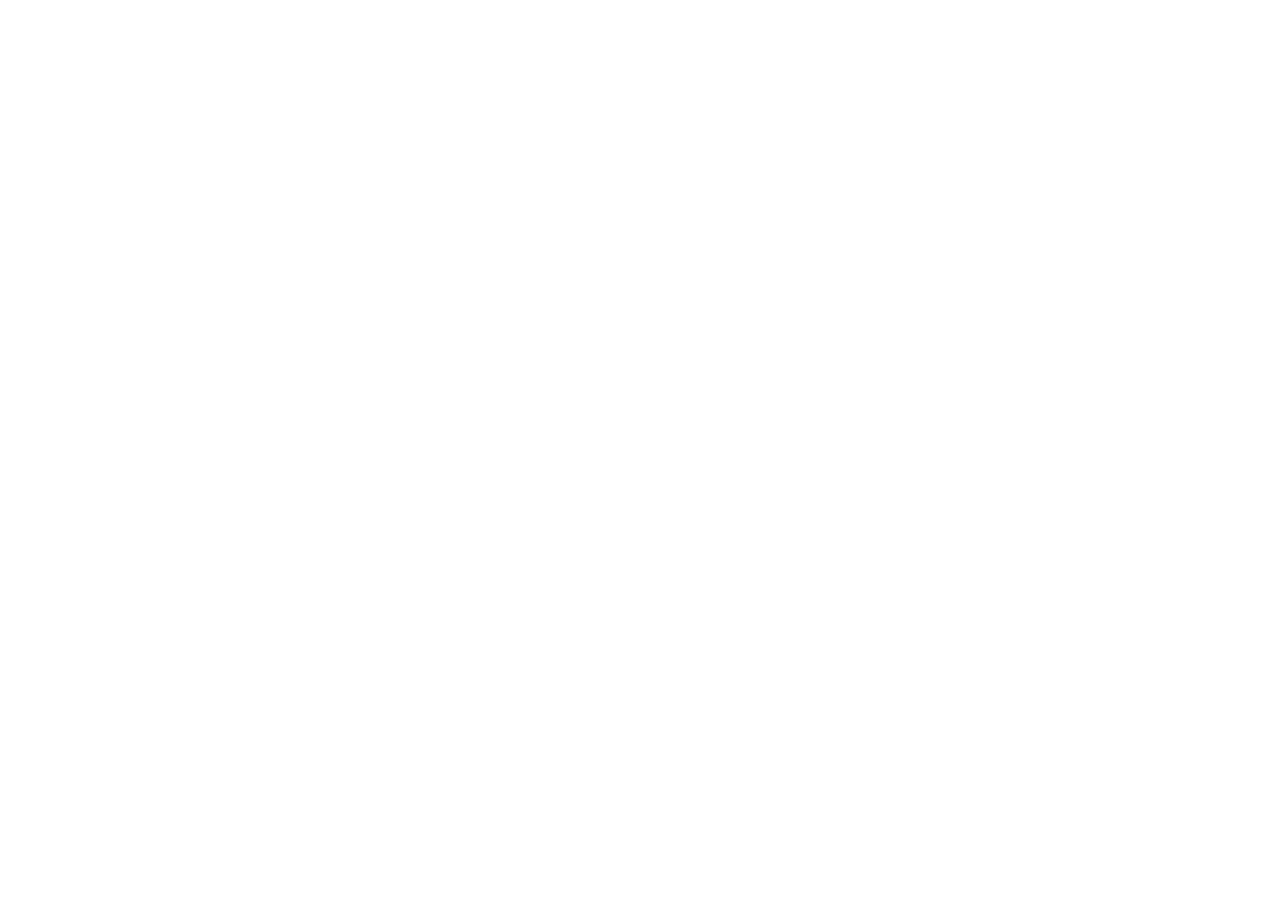
==== TestChamber.html @ e7952df0 "commit" ====
<!DOCTYPE html>
<html lang="en">
<head>
    <meta charset="UTF-8">
    <meta http-equiv="X-UA-Compatible" content="IE=edge">
    <meta name="viewport" content="width=device-width, initial-scale=1.0">
    <title>Document</title>
</head>
<body>
    
</body>
</html>
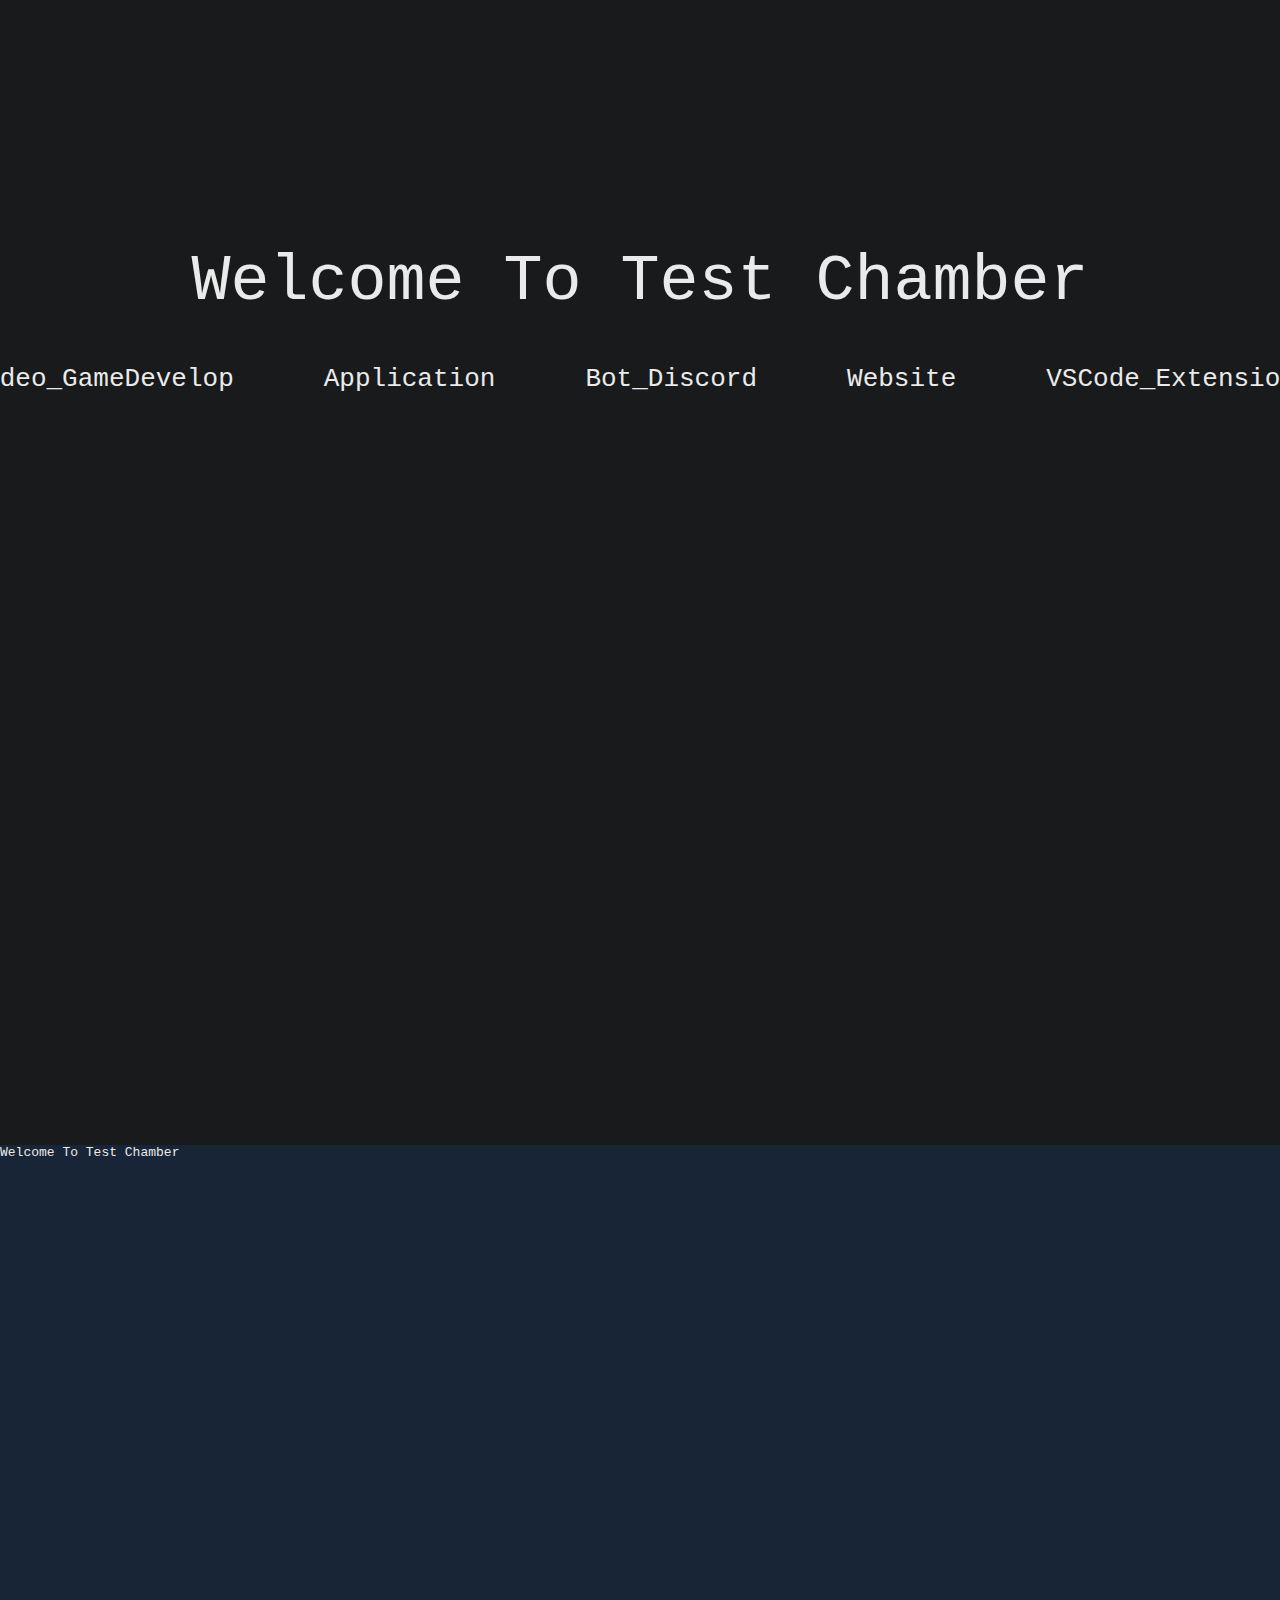
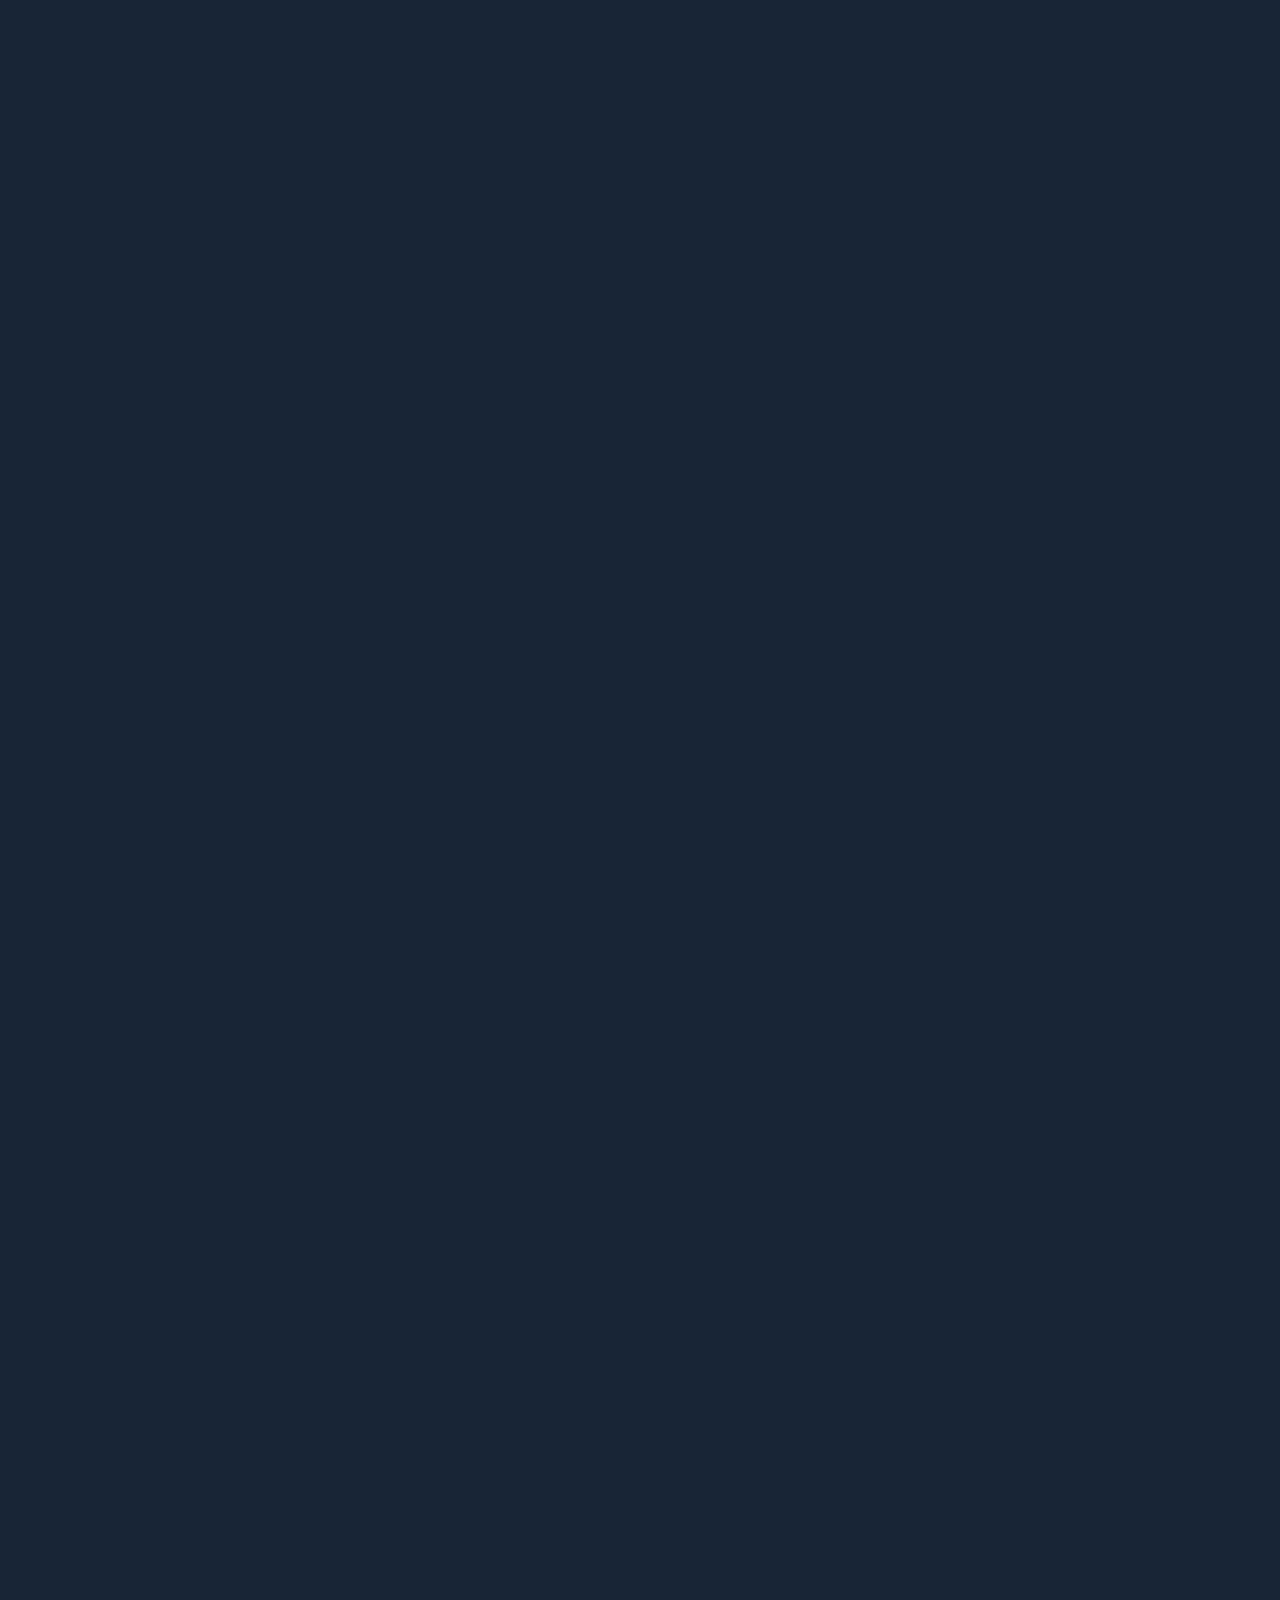
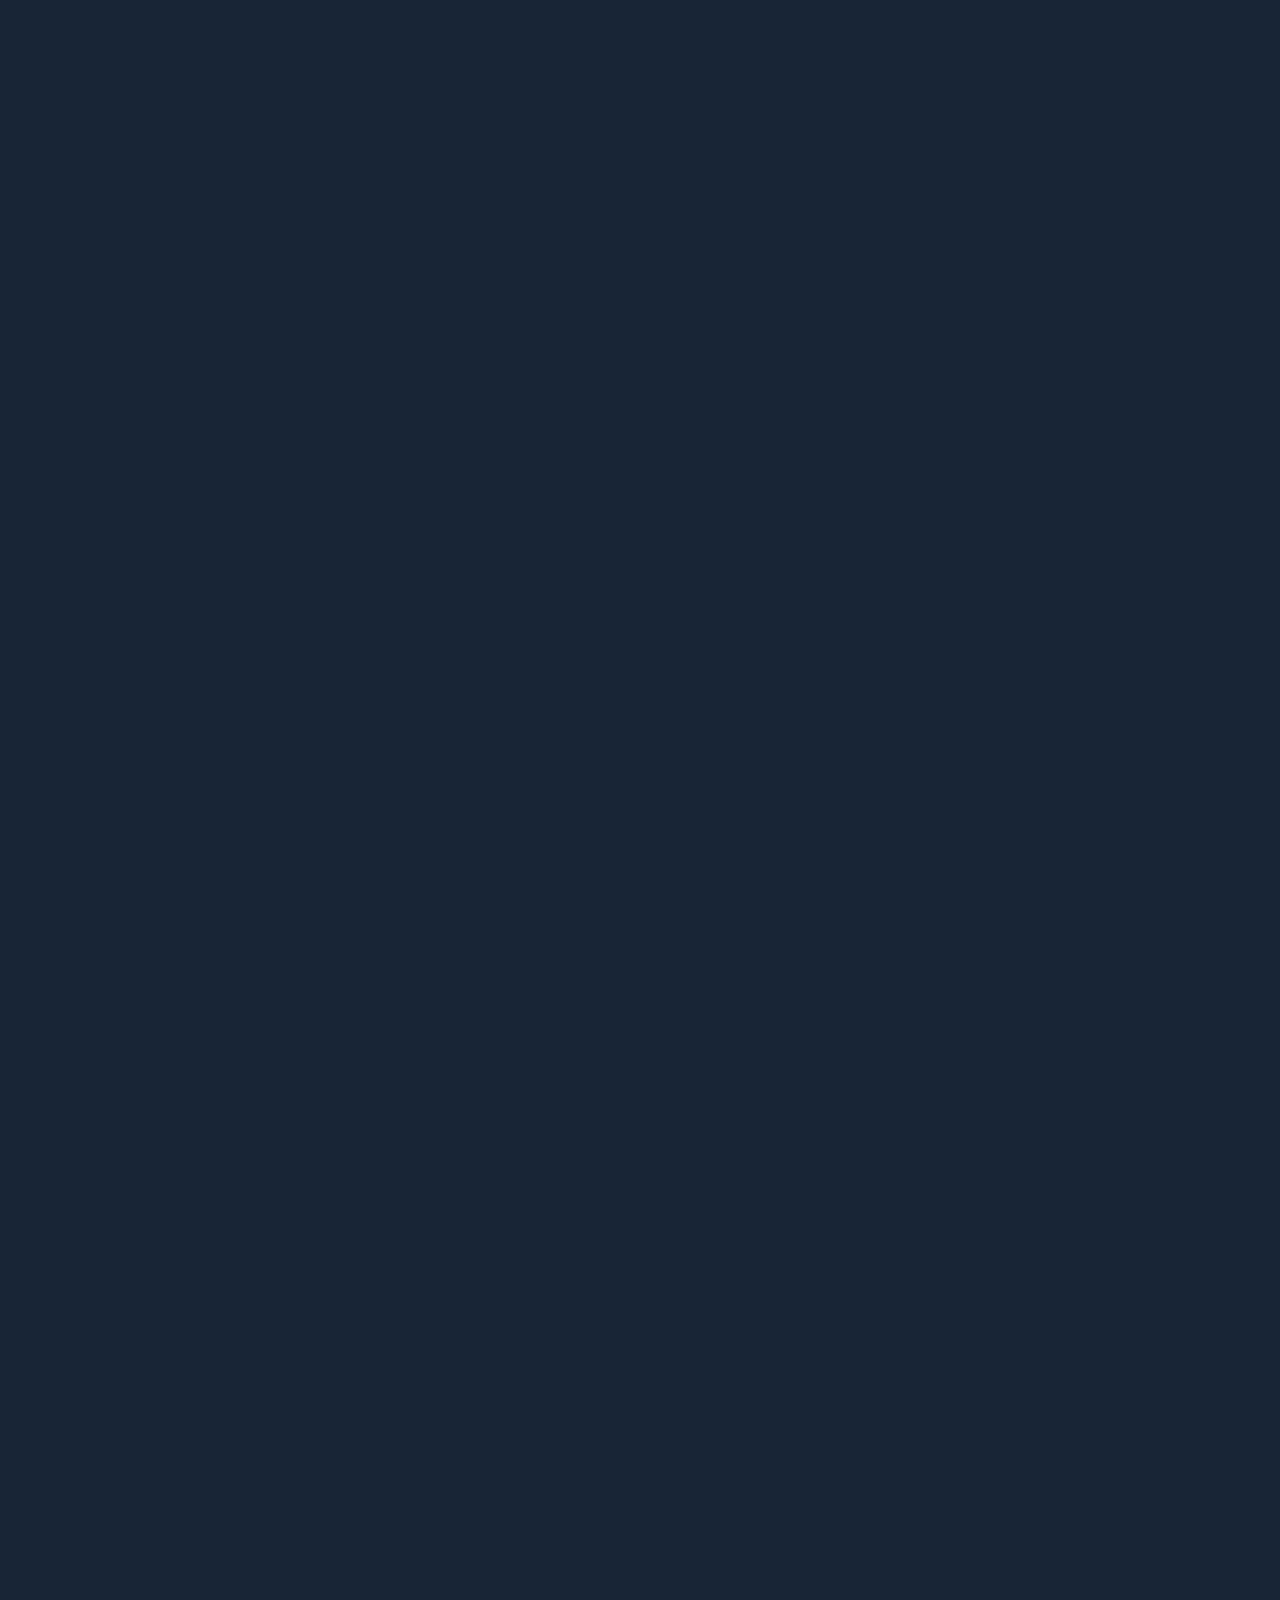
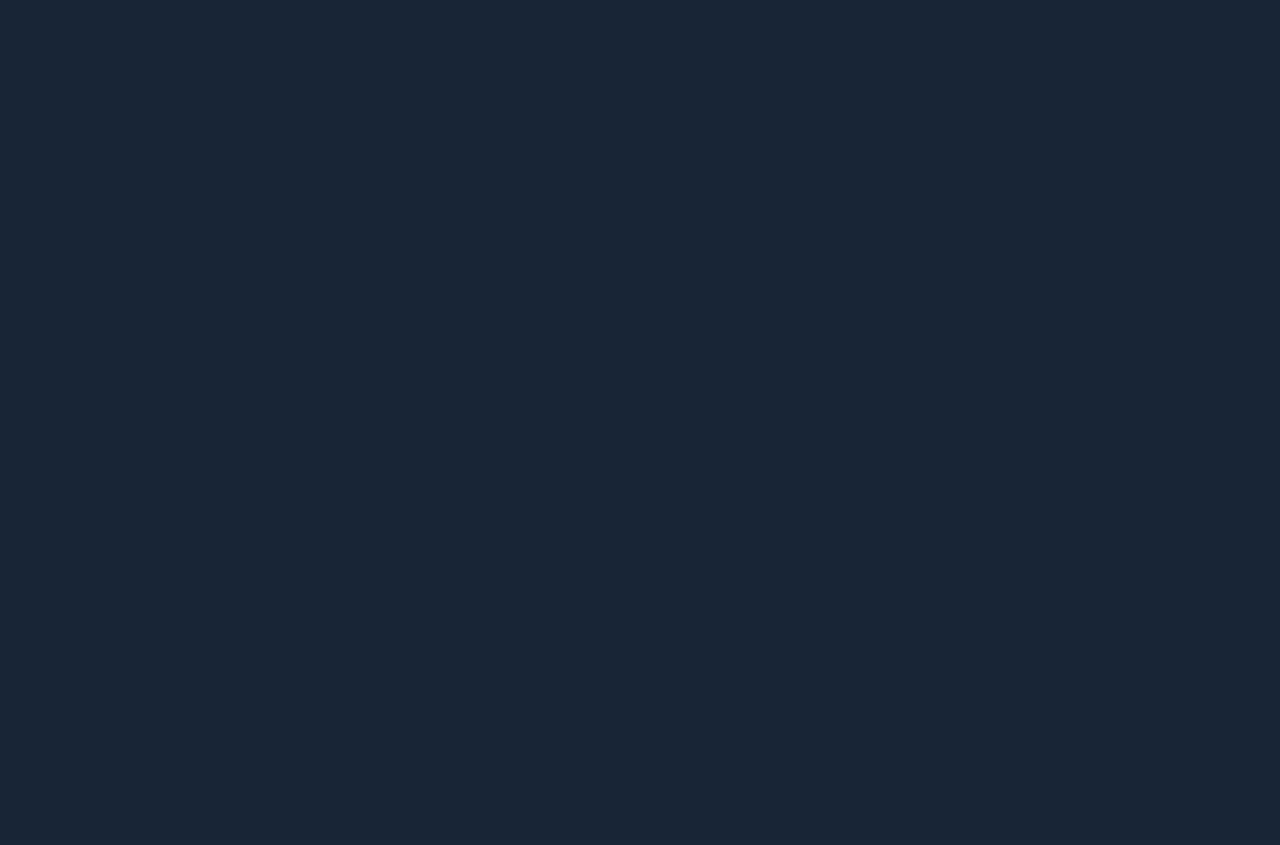
==== commit 57ce7f23: "commit" ====
--- a/TestChamber.html
+++ b/TestChamber.html
@@ -2,11 +2,46 @@
 <html lang="en">
 <head>
     <meta charset="UTF-8">
-    <meta http-equiv="X-UA-Compatible" content="IE=edge">
-    <meta name="viewport" content="width=device-width, initial-scale=1.0">
-    <title>Document</title>
+    <meta name="viewport" content="width=device-width,initial-scale=1.0">
+    <title>OVENBOB</title>
+    <link rel="stylesheet" href="/CSS/TestChamber.css">
+    <link rel="icon" type="image/x-icon" href="1486503765-bodybuilding-dumbbell-health-sports-fitness-weight_81281.ico">
+
 </head>
 <body>
-    
+    <div class="no-responsive">
+        Buy new Device
+    </div>
+    <section id="Home">
+        <div class="Title">
+            <p>Welcome To Test Chamber</p>
+            <div class="Menu">
+                <a href="#Video_GameDevelop">Video_GameDevelop</a>
+                <a href="#Video_GameDevelop">Application</a>
+                <a href="#Video_GameDevelop">Bot_Discord</a>
+                <a href="#Video_GameDevelop">Website</a>
+                <a href="#Video_GameDevelop">VSCode_Extensions</a>
+
+            </div>
+        </div>
+    </section>
+    <section id="Video_GameDevelop">
+        <p>Welcome To Test Chamber</p>
+
+
+    </section>
+    <section id="Application">
+
+    </section>
+    <section id="Bot_Discord">
+
+    </section>
+    <section id="Website">
+
+    </section>
+    <section id="VSCode_Extensions">
+
+    </section>
+
 </body>
 </html>--- a/CSS/TestChamber.css
+++ b/CSS/TestChamber.css
@@ -0,0 +1,78 @@
+:root{
+    --main-color:#151618;
+    --Home-color:#181a1b;
+    --second-color:#182536;
+    --text-color:#eaeaea;
+    --important-color:#3192d6;
+    --textContract-color:#000000;
+}
+p{
+    margin: 0;
+    color: var(--text-color);
+}
+::-webkit-scrollbar{
+    width: 0px;
+}
+html,body{
+    margin: 0%;
+    padding: 0%;
+    background-color: var(--Home-color);
+    box-sizing: border-box;
+    scroll-behavior: smooth;
+    font-family:monospace;
+}
+section{
+    width: 100%;
+    height: 100vh;
+}
+
+#Video_GameDevelop,#Application,#Bot_Discord,#Website,#VSCode_Extensions{
+    background-color: var(--second-color);
+}
+.Title{
+    margin-top: 18%;
+}
+
+.Title p{
+    position: relative;
+    text-align: center;
+    white-space: nowrap;
+    font-size: 5rem;
+    color: var(--text-color);
+}
+.Menu{
+    width: 100%;
+    display: flex;
+    justify-content: center;
+}
+.Menu a{
+    margin: 45px;
+    font-size: 2rem;
+    text-decoration: none;
+    color: var(--text-color);
+    transition: all .5s;
+}
+.Menu a:hover{
+    font-size: 2.5rem;
+}
+
+
+
+
+
+.no-responsive{
+    visibility: hidden;
+    
+}
+@media screen and (max-width:337px) {
+    .no-responsive{
+        position: absolute;
+        font-size: 15rem;
+        color: #000000;
+        background-color: aliceblue;
+        visibility: visible;
+        z-index: 3;
+        width: 1000%;
+        height: 1000%;
+    }
+}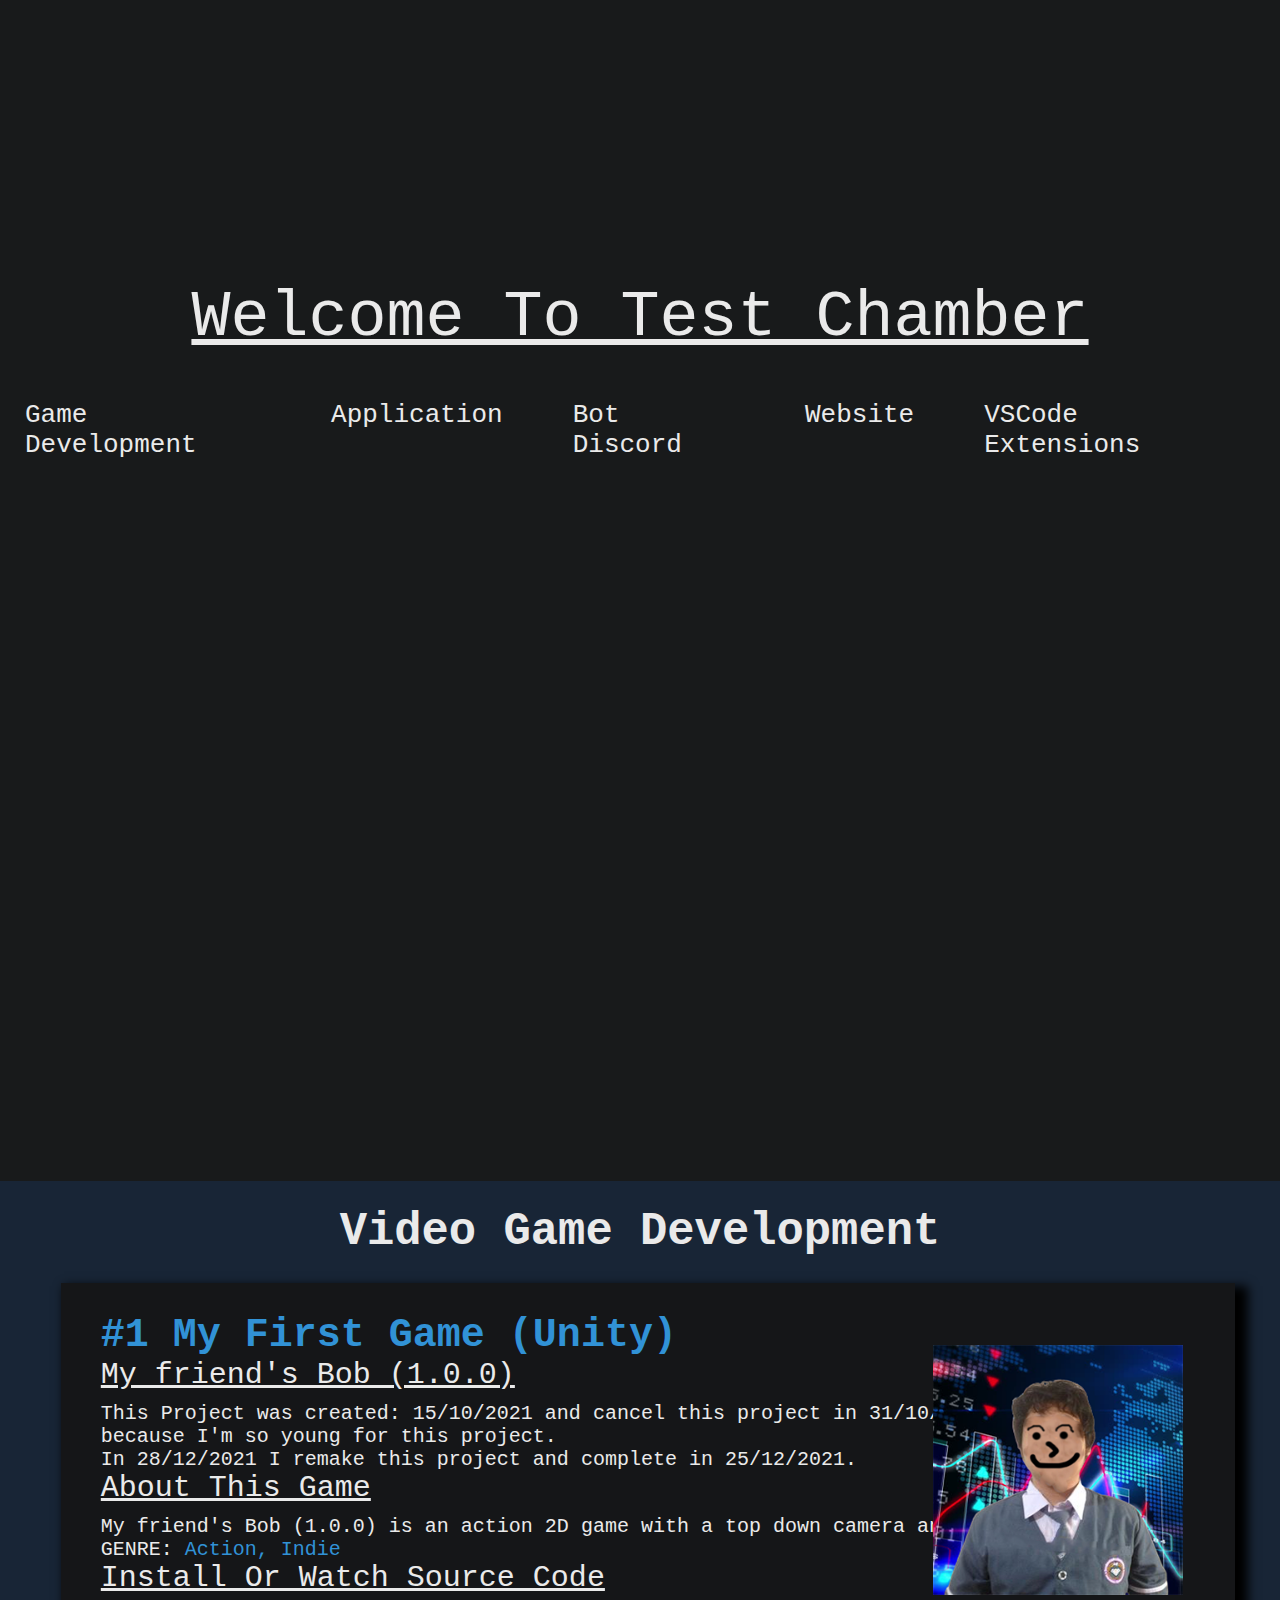
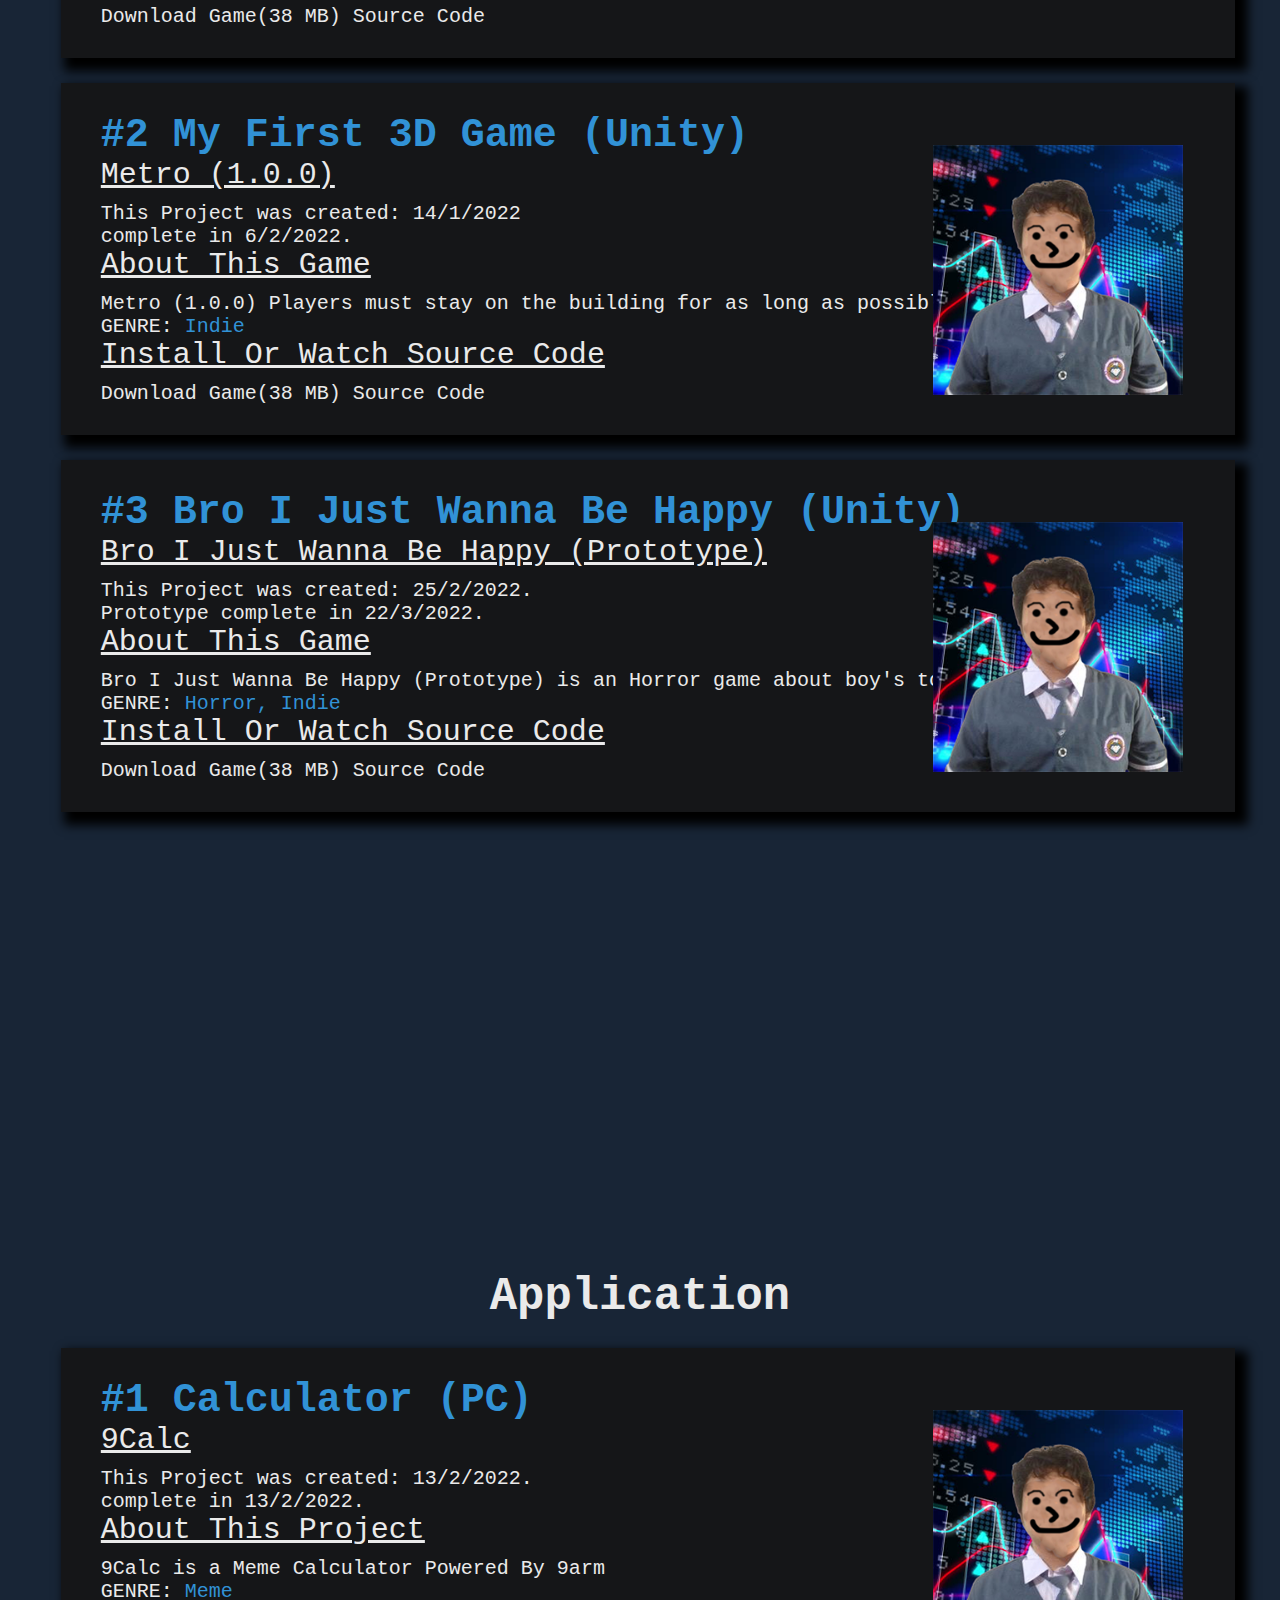
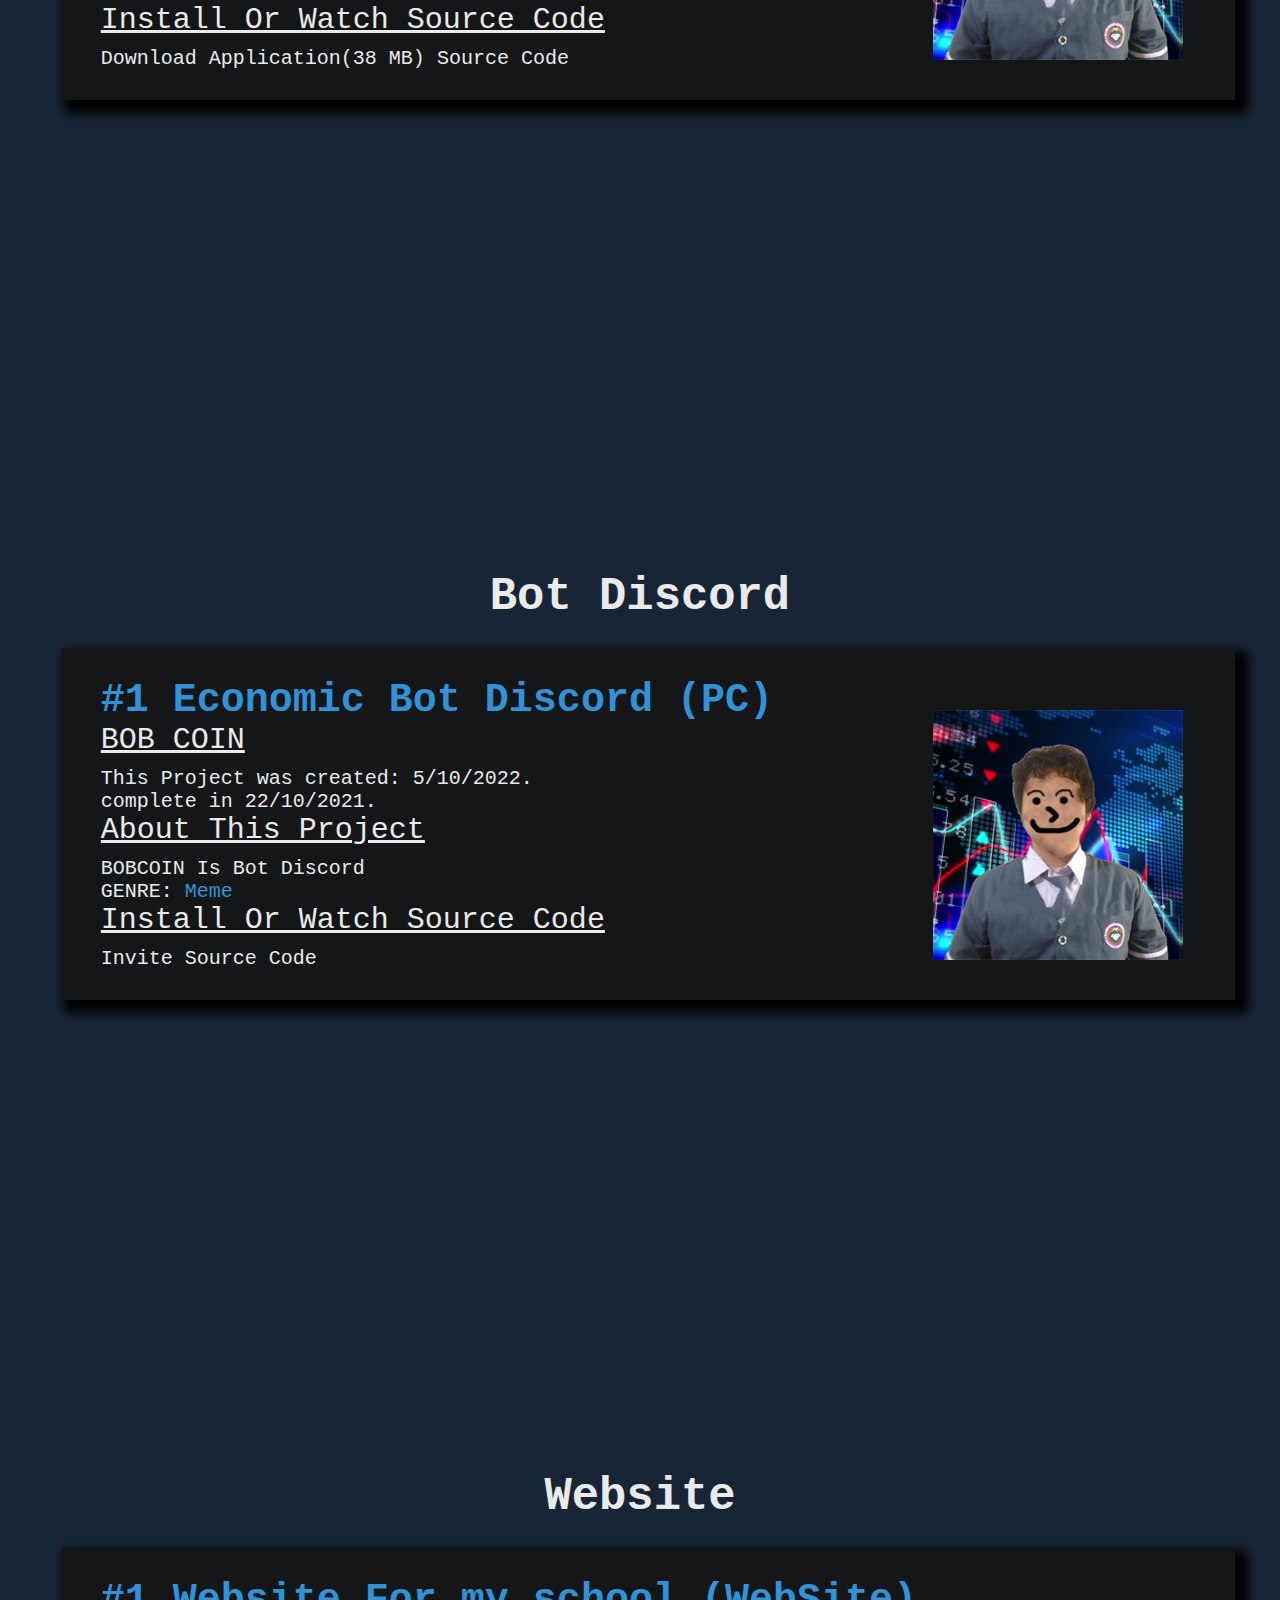
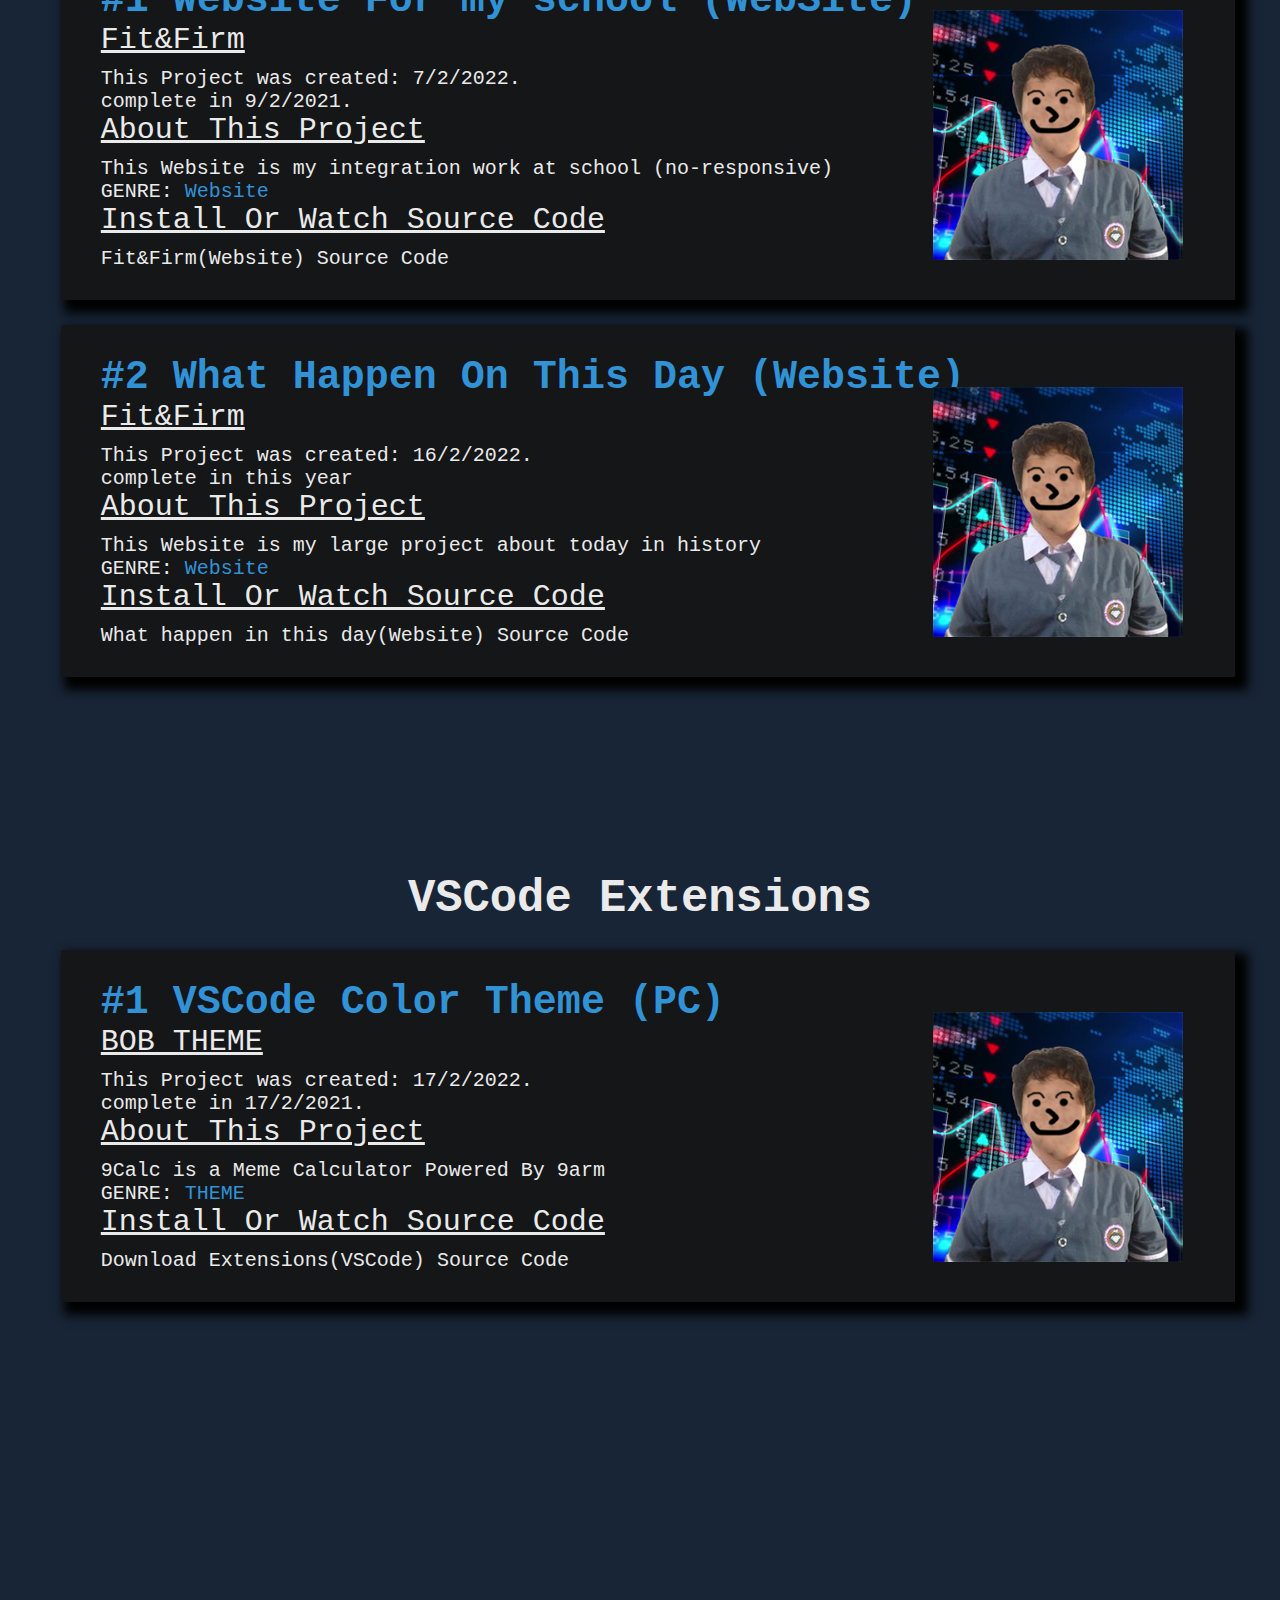
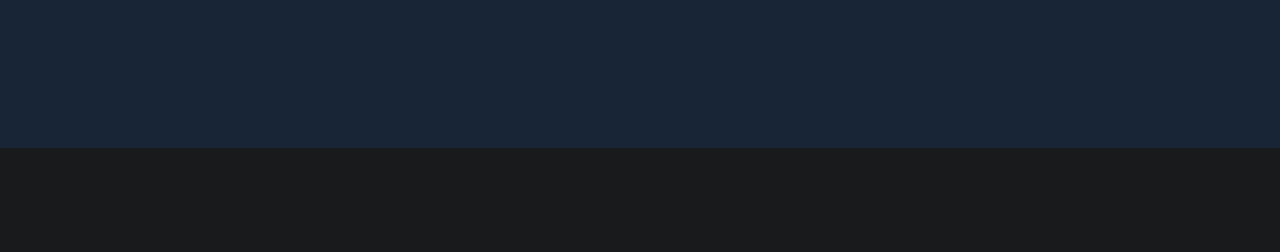
==== commit beb248ed: "commit" ====
--- a/TestChamber.html
+++ b/TestChamber.html
@@ -3,12 +3,17 @@
 <head>
     <meta charset="UTF-8">
     <meta name="viewport" content="width=device-width,initial-scale=1.0">
-    <title>OVENBOB</title>
+    <title>TestChamber</title>
     <link rel="stylesheet" href="/CSS/TestChamber.css">
     <link rel="icon" type="image/x-icon" href="1486503765-bodybuilding-dumbbell-health-sports-fitness-weight_81281.ico">
 
 </head>
 <body>
+    <section id="on-phone">
+        <p>for best experience use PC</p>
+        <button onclick="On_Phone_Ok()" class="On-Phone-btn">Ok I'll be right back :)</button>
+        <button onclick="on_Phone_Anyway()" class="On-Phone-btn">I want to see your Website not download your project :(</button>
+    </section>
     <div class="no-responsive">
         Buy new Device
     </div>
@@ -16,32 +21,169 @@
         <div class="Title">
             <p>Welcome To Test Chamber</p>
             <div class="Menu">
-                <a href="#Video_GameDevelop">Video_GameDevelop</a>
-                <a href="#Video_GameDevelop">Application</a>
-                <a href="#Video_GameDevelop">Bot_Discord</a>
-                <a href="#Video_GameDevelop">Website</a>
-                <a href="#Video_GameDevelop">VSCode_Extensions</a>
+                <a href="#Video_GameDevelop">Game Development</a>
+                <a href="#Application">Application</a>
+                <a href="#Bot_Discord">Bot Discord</a>
+                <a href="#Website">Website</a>
+                <a href="#VSCode_Extensions">VSCode Extensions</a>
 
             </div>
         </div>
     </section>
     <section id="Video_GameDevelop">
-        <p>Welcome To Test Chamber</p>
-
-
+        <p class="heading">Video Game Development</p>
+        <div class="GameDev">
+            <div class="Item">
+                <img src="/image/BOB.png" class="ImageInDes">
+                <h1 class="Topic">#1 My First Game (Unity)</h1>
+                <p class="The_Sections">My friend's Bob (1.0.0)</p>
+                <div class="description">
+                    <p>This Project was created: 15/10/2021 and cancel this project in 31/10/2021<br>
+                        because I'm so young for this project.</p>
+                        <p>In 28/12/2021 I remake this project and complete in 25/12/2021.</p>
+                        <p class="The_Sections">About This Game</p>
+                        <p>My friend's Bob (1.0.0) is an action 2D game with a top down camera angle.</p>
+                        <p>GENRE: <span style="color: var(--important-color);"> Action, Indie</span></p>
+                        <p class="The_Sections">Install Or Watch Source Code</p>
+                        <a href="" class="LinkInDes">Download Game(38 MB)</a>
+                        <a href="" class="LinkInDes">Source Code</a>
+                    </div>
+                    
+                </div>
+                <div class="Item">
+                    <img src="/image/BOB.png" class="ImageInDes">
+                    <h1 class="Topic">#2 My First 3D Game (Unity)</h1>
+                    <p class="The_Sections">Metro (1.0.0)</p>
+                    <div class="description">
+                        <p>This Project was created: 14/1/2022</p>
+                        <p>complete in 6/2/2022.</p>
+                        <p class="The_Sections">About This Game</p>
+                        <p>Metro (1.0.0) Players must stay on the building for as long as possible.</p>
+                        <p>GENRE: <span style="color: var(--important-color);"> Indie</span></p>
+                        <p class="The_Sections">Install Or Watch Source Code</p>
+                        <a href="" class="LinkInDes">Download Game(38 MB)</a>
+                        <a href="" class="LinkInDes">Source Code</a>
+                </div>
+                
+            </div>
+            <div class="Item">
+                <img src="/image/BOB.png" class="ImageInDes">
+                <h1 class="Topic">#3 Bro I Just Wanna Be Happy (Unity)</h1>
+                <p class="The_Sections">Bro I Just Wanna Be Happy (Prototype)</p>
+                <div class="description">
+                    <p>This Project was created: 25/2/2022.</p>
+                    <p>Prototype complete in 22/3/2022.</p>
+                    <p class="The_Sections">About This Game</p>
+                    <p>Bro I Just Wanna Be Happy (Prototype) is an Horror game about boy's toilet</p>
+                    <p>GENRE: <span style="color: var(--important-color);"> Horror, Indie</span></p>
+                    <p class="The_Sections">Install Or Watch Source Code</p>
+                    <a href="" class="LinkInDes">Download Game(38 MB)</a>
+                    <a href="" class="LinkInDes">Source Code</a>
+                </div>
+                
+            </div>
+        </div>
+        
+        
     </section>
     <section id="Application">
-
+        <p class="heading">Application</p>
+        <div class="App_Dev">
+            <div class="Item">
+                <img src="/image/BOB.png" class="ImageInDes">
+                <h1 class="Topic">#1 Calculator (PC)</h1>
+                <p class="The_Sections">9Calc</p>
+                <div class="description">
+                    <p>This Project was created: 13/2/2022.</p>
+                    <p>complete in 13/2/2022.</p>
+                    <p class="The_Sections">About This Project</p>
+                    <p>9Calc is a Meme Calculator Powered By 9arm</p>
+                    <p>GENRE: <span style="color: var(--important-color);"> Meme</span></p>
+                    <p class="The_Sections">Install Or Watch Source Code</p>
+                    <a href="" class="LinkInDes">Download Application(38 MB)</a>
+                    <a href="" class="LinkInDes">Source Code</a>
+                </div>
+            </div>
+        </div>
+            
     </section>
     <section id="Bot_Discord">
-
+        <p class="heading">Bot Discord</p>
+        <div class="App_Dev">
+            <div class="Item">
+                <img src="/image/BOB.png" class="ImageInDes">
+                <h1 class="Topic">#1 Economic Bot Discord (PC)</h1>
+                <p class="The_Sections">BOB COIN</p>
+                <div class="description">
+                    <p>This Project was created: 5/10/2022.</p>
+                    <p>complete in 22/10/2021.</p>
+                    <p class="The_Sections">About This Project</p>
+                    <p>BOBCOIN Is Bot Discord</p>
+                    <p>GENRE: <span style="color: var(--important-color);"> Meme</span></p>
+                    <p class="The_Sections">Install Or Watch Source Code</p>
+                    <a href="" class="LinkInDes">Invite</a>
+                    <a href="" class="LinkInDes">Source Code</a>
+                </div>
+            </div>
+        </div>
+        
     </section>
     <section id="Website">
+        <p class="heading">Website</p>
+        <div class="App_Dev">
+            <div class="Item">
+                <img src="/image/BOB.png" class="ImageInDes">
+                <h1 class="Topic">#1 Website For my school (WebSite)</h1>
+                <p class="The_Sections">Fit&Firm</p>
+                <div class="description">
+                    <p>This Project was created: 7/2/2022.</p>
+                    <p>complete in 9/2/2021.</p>
+                    <p class="The_Sections">About This Project</p>
+                    <p>This Website is my integration work at school (no-responsive)</p>
+                    <p>GENRE: <span style="color: var(--important-color);"> Website</span></p>
+                    <p class="The_Sections">Install Or Watch Source Code</p>
+                    <a href="" class="LinkInDes">Fit&Firm(Website)</a>
+                    <a href="" class="LinkInDes">Source Code</a>
+                </div>
+            </div>
 
+            <div class="Item">
+                <img src="/image/BOB.png" class="ImageInDes">
+                <h1 class="Topic">#2 What Happen On This Day (Website)</h1>
+                <p class="The_Sections">Fit&Firm</p>
+                <div class="description">
+                    <p>This Project was created: 16/2/2022.</p>
+                    <p>complete in this year</p>
+                    <p class="The_Sections">About This Project</p>
+                    <p>This Website is my large project about today in history</p>
+                    <p>GENRE: <span style="color: var(--important-color);"> Website</span></p>
+                    <p class="The_Sections">Install Or Watch Source Code</p>
+                    <a onclick="AlertNotWork()" class="LinkInDes">What happen in this day(Website)</a>
+                    <a href="" class="LinkInDes">Source Code</a>
+                </div>
+            </div>
+        </div>        
     </section>
     <section id="VSCode_Extensions">
-
+        <p class="heading">VSCode Extensions</p>
+        <div class="App_Dev">
+            <div class="Item">
+                <img src="/image/BOB.png" class="ImageInDes">
+                <h1 class="Topic">#1 VSCode Color Theme (PC)</h1>
+                <p class="The_Sections">BOB THEME</p>
+                <div class="description">
+                    <p>This Project was created: 17/2/2022.</p>
+                    <p>complete in 17/2/2021.</p>
+                    <p class="The_Sections">About This Project</p>
+                    <p>9Calc is a Meme Calculator Powered By 9arm</p>
+                    <p>GENRE: <span style="color: var(--important-color);"> THEME</span></p>
+                    <p class="The_Sections">Install Or Watch Source Code</p>
+                    <a href="" class="LinkInDes">Download Extensions(VSCode)</a>
+                    <a href="" class="LinkInDes">Source Code</a>
+                </div>
+            </div>
+        </div>
     </section>
-
+    <script src="/JS/TestChamberJS.js"></script>
 </body>
 </html>--- a/CSS/TestChamber.css
+++ b/CSS/TestChamber.css
@@ -6,7 +6,7 @@
     --important-color:#3192d6;
     --textContract-color:#000000;
 }
-p{
+p,h1{
     margin: 0;
     color: var(--text-color);
 }
@@ -21,10 +21,22 @@
     scroll-behavior: smooth;
     font-family:monospace;
 }
+/* Settings layout and theme (all setting) */
 section{
     width: 100%;
     height: 100vh;
 }
+.GameDev,.App_Dev{
+    width: 95%;
+    min-height: 100vh;
+}
+.heading{
+    text-align: center;
+    font-size: 3.5rem;
+    font-weight: bold;
+    padding-top: 25px;
+}
+
 
 #Video_GameDevelop,#Application,#Bot_Discord,#Website,#VSCode_Extensions{
     background-color: var(--second-color);
@@ -35,13 +47,14 @@
 
 .Title p{
     position: relative;
+    text-decoration:underline;
     text-align: center;
     white-space: nowrap;
     font-size: 5rem;
     color: var(--text-color);
 }
 .Menu{
-    width: 100%;
+    /* width: 100%; */
     display: flex;
     justify-content: center;
 }
@@ -53,9 +66,183 @@
     transition: all .5s;
 }
 .Menu a:hover{
+    color: var(--important-color);
+    
     font-size: 2.5rem;
 }
 
+
+/* Video Game Dev */
+#Video_GameDevelop{
+    min-height: 185vh;
+}
+
+
+
+.Item{
+    box-shadow: 8px 8px 10px 5px #000000;
+    margin-top: 25px;
+    padding: 30px 40px;
+    margin-left: 5%;
+    background-color: var(--main-color);
+    width: 90%;
+    height: auto;
+}
+.Topic{
+    color: var(--important-color);
+    font-size: 40px;
+}
+.The_Sections{
+    text-decoration: underline;
+    margin-bottom: 10px;
+    font-size: 30px;
+}
+.description{
+    font-size: 20px;
+}
+
+.ImageInDes{
+    position: absolute;
+    margin-top: 2.5%;
+    margin-left: 65%;
+    width: 250px;
+    height: 250px;
+}
+.LinkInDes{
+    color: var(--text-color);
+    text-decoration: none;
+    transition: all .2s;
+}
+.LinkInDes:hover{
+    color: #3192d6;
+    text-decoration: underline;
+    cursor:pointer;
+}
+
+#Website{
+    height: auto;
+}
+
+
+/* responsive */
+@media screen and (max-width:1556px){
+    .Menu a{
+        margin-left: 25px;
+        font-size: 2rem;
+    }
+
+}
+@media screen and (max-width:1200px) {
+    .Title p{
+        font-size: 3.5rem;
+        
+    }
+    .Menu a{
+        margin-left: 5px;
+        font-size:1.8rem;
+        white-space: nowrap;
+
+    }
+    .Topic{
+        font-size: 30px;
+    }
+    .The_Sections{
+        font-size: 20px;
+    }
+    .description{
+        font-size: 15px;
+    }
+    .ImageInDes{
+        width: 200px;
+        height: 200px;
+        margin-left: 70%;
+    }
+
+
+}
+@media screen and (max-width:1024px) {
+    .Menu a{
+        margin-left: 0px;
+        font-size:1.5rem;
+
+    }
+    .Menu a:hover{
+        font-size: 25px;
+    }
+    .ImageInDes{
+        margin-left: 70%;
+        width: 150px;
+        height: 150px;
+    }
+}
+#on-phone{
+    height: 0%;
+    visibility: hidden;
+}
+@media screen and (max-width:900px) {
+
+    #on-phone{
+        background-color: #000000;
+        position: fixed;
+        height: 100vh;
+        z-index: 5;
+        visibility: visible;
+    }
+    .On-Phone-btn{
+        background-color: #000000;
+        margin-top: 50px;
+        color: var(--text-color);
+        transform: translateX(-50%);
+        margin-left: 50%;
+        font-size: 30px;
+    }
+    #on-phone p{
+        text-decoration:underline;
+        text-align: center;
+        white-space: nowrap;
+        font-size: clamp(1.5rem, 5vw, 3rem); 
+        color: var(--text-color);    
+    }
+    .Menu{
+        display:flex;
+        margin-left: 50%;
+        transform: translatex(-20%);
+        flex-direction: column;
+    }
+    .ImageInDes{
+        display: none;
+    }
+    .Item{
+        width: auto;
+    }
+}
+@media screen and (max-width:600px){
+    .Title p{
+        font-size: 30px;
+    }
+}
+@media screen and (max-width:430px) {
+    .Title p{
+        font-size: 25px;
+    }
+    
+    .Menu{
+        position: relative;
+        margin-left: 40%;
+        
+    }
+
+    .Topic{
+        font-size: 20px;
+    }
+    .The_Sections{
+        font-size: 15px;
+    }
+    .description{
+        font-size: 10px;
+    }
+
+}
 
 
 
@@ -65,14 +252,17 @@
     
 }
 @media screen and (max-width:337px) {
+    #on-phone{
+        visibility: hidden;
+    }
     .no-responsive{
         position: absolute;
-        font-size: 15rem;
+        font-size: 4.5rem;
         color: #000000;
         background-color: aliceblue;
         visibility: visible;
         z-index: 3;
-        width: 1000%;
+        width: 200%;
         height: 1000%;
     }
 }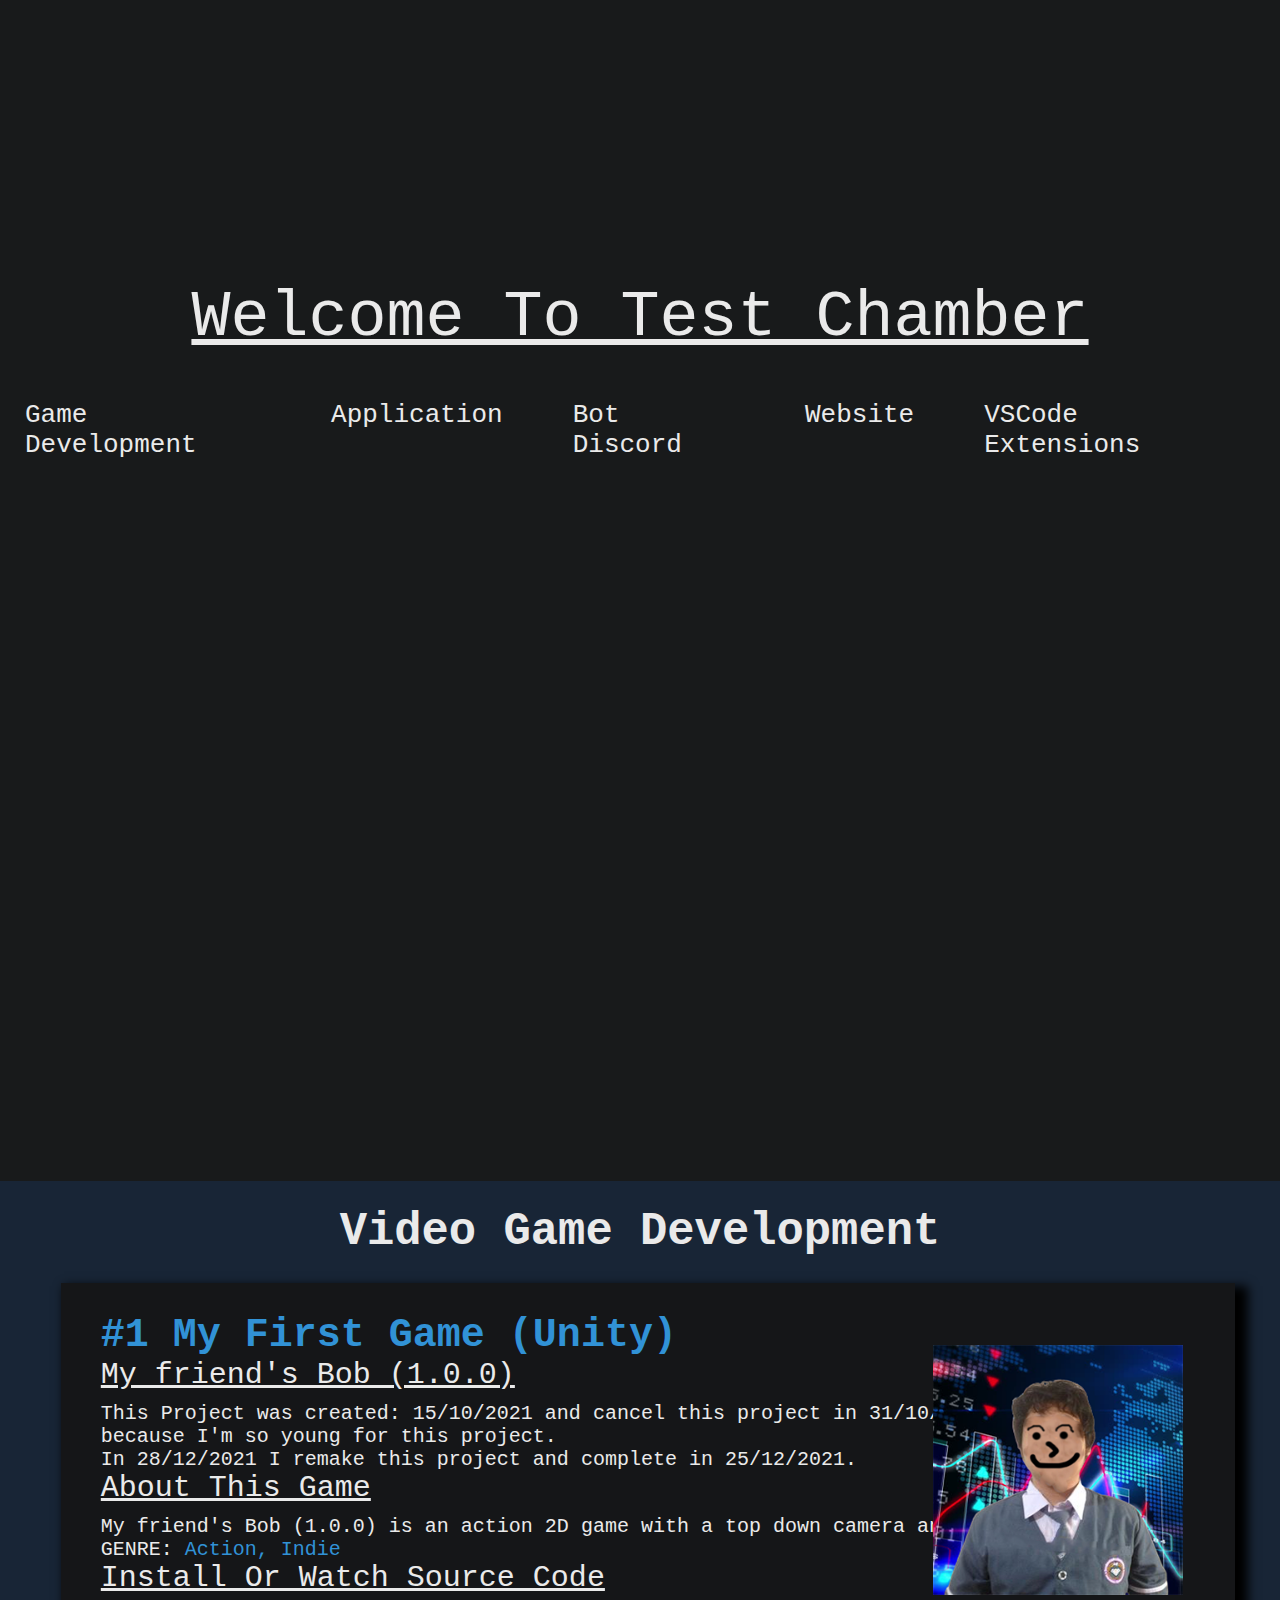
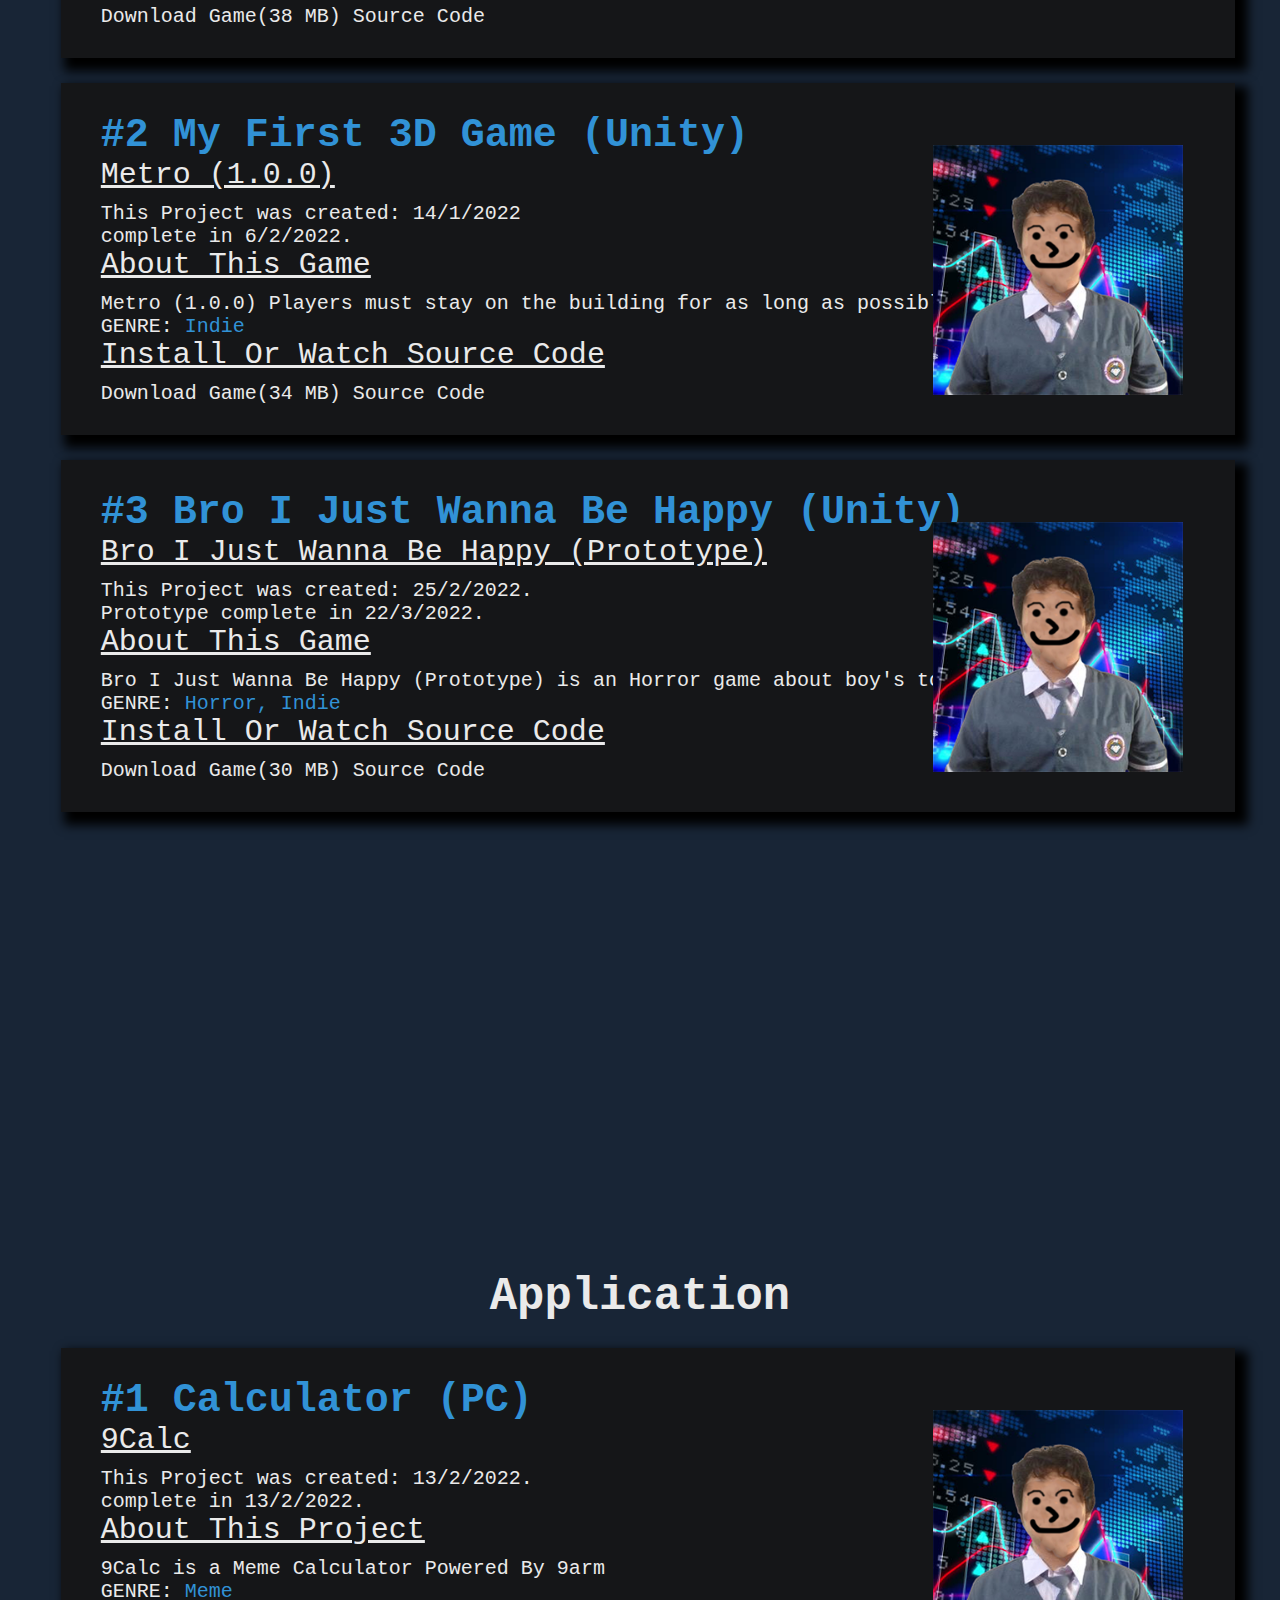
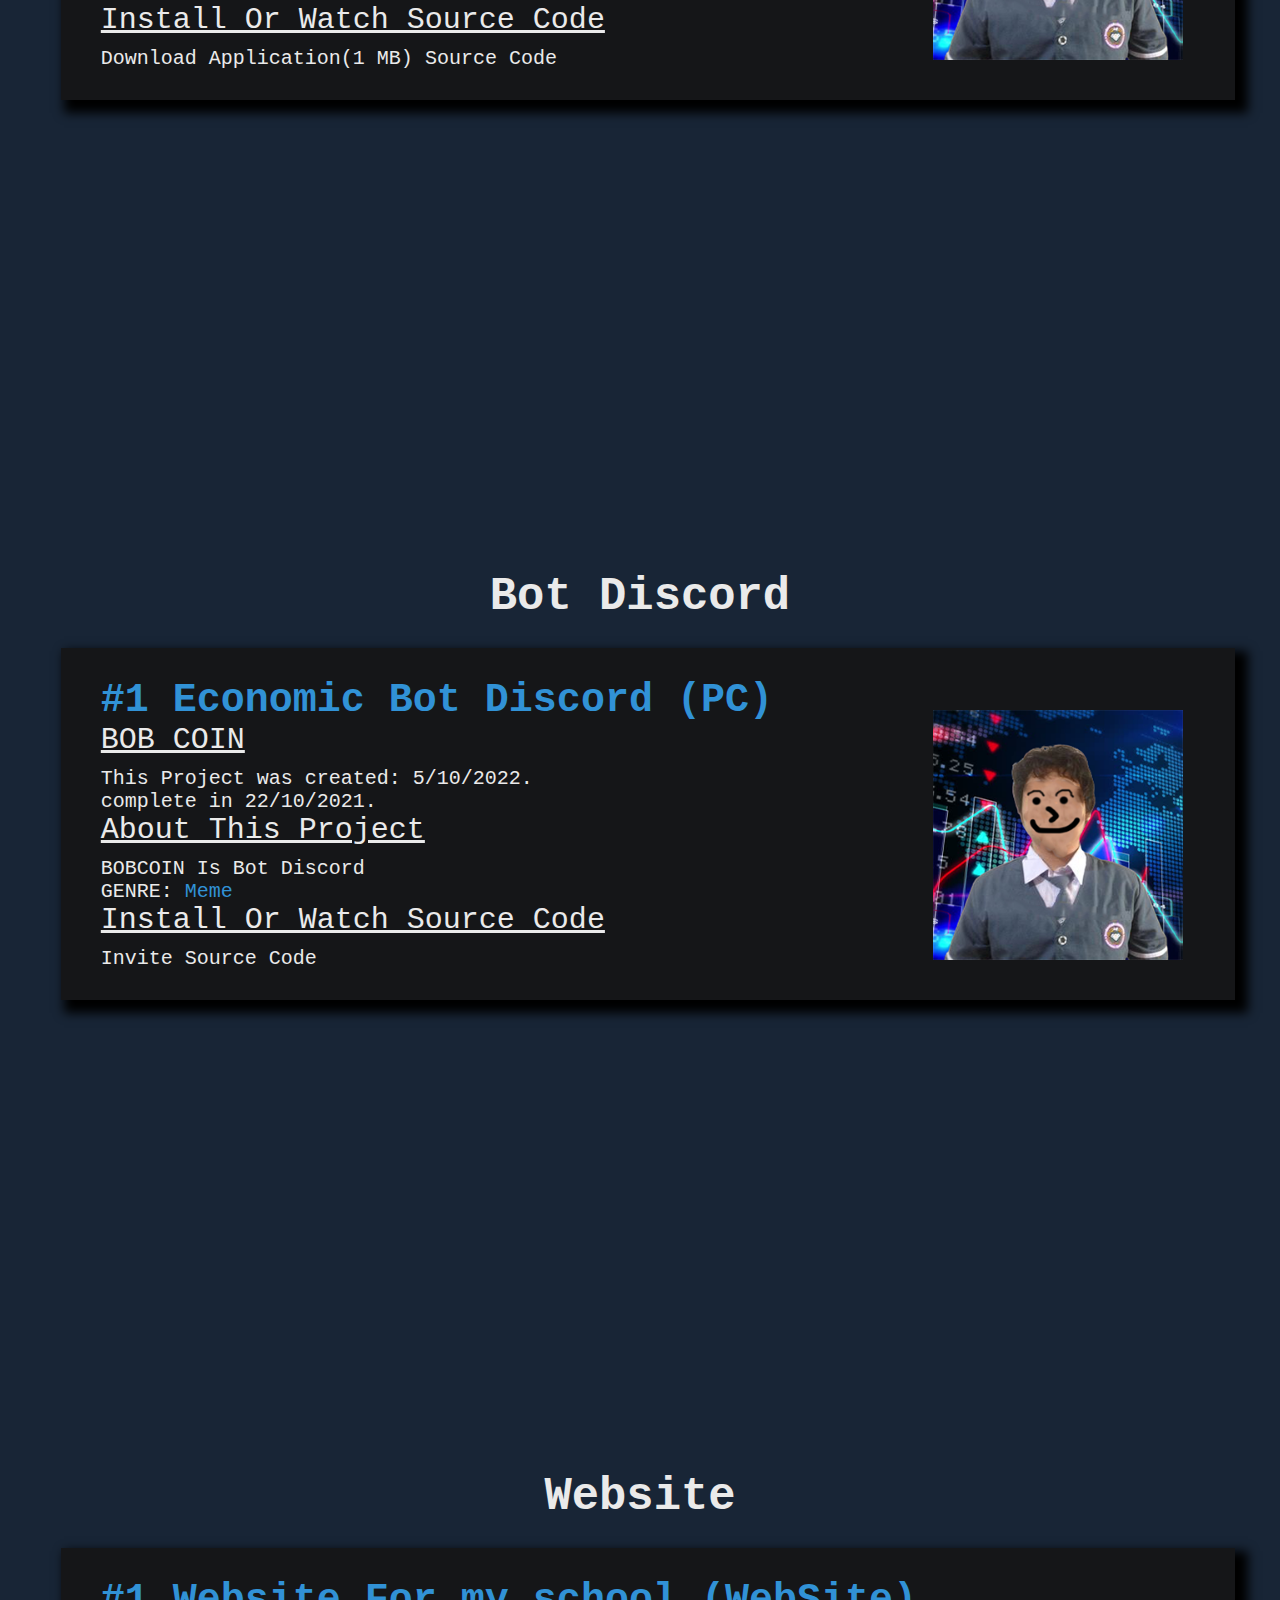
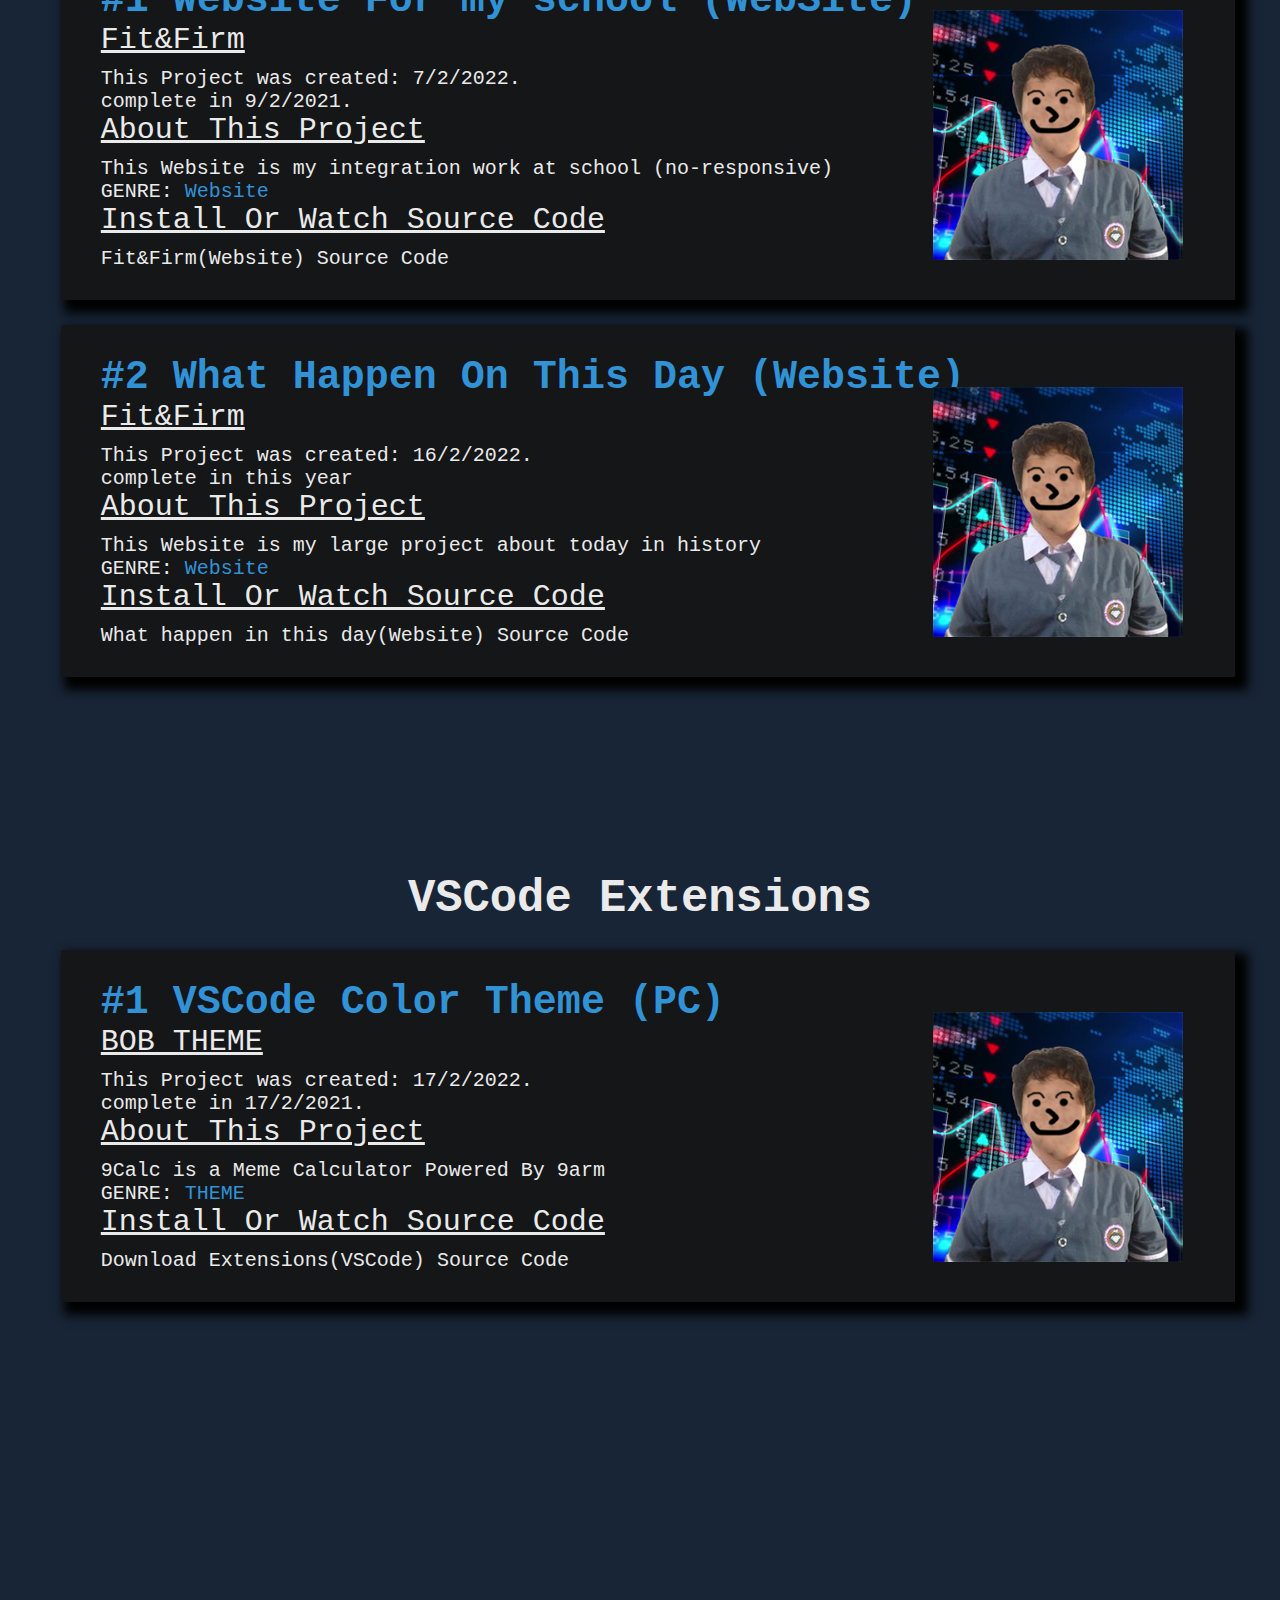
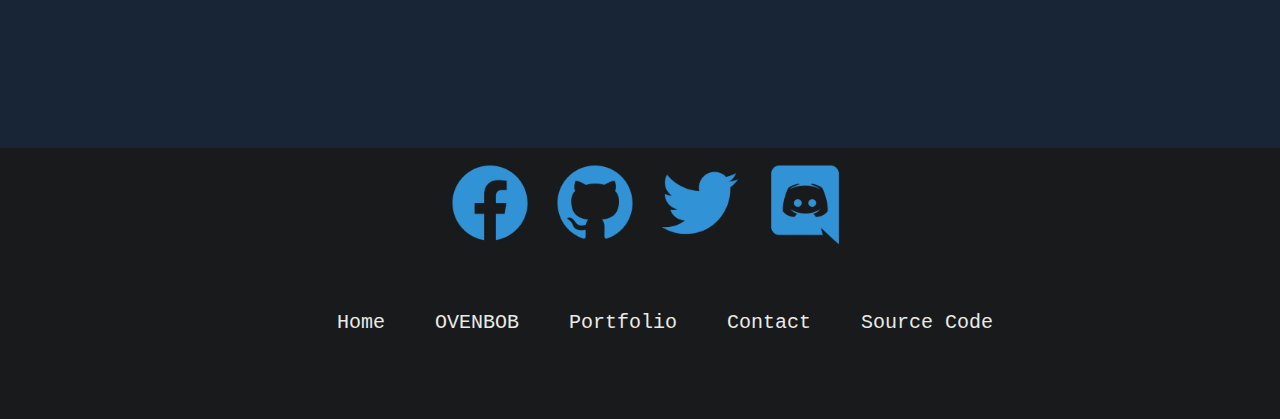
==== commit 3d1d7cb5: "commit" ====
--- a/TestChamber.html
+++ b/TestChamber.html
@@ -45,8 +45,8 @@
                         <p>My friend's Bob (1.0.0) is an action 2D game with a top down camera angle.</p>
                         <p>GENRE: <span style="color: var(--important-color);"> Action, Indie</span></p>
                         <p class="The_Sections">Install Or Watch Source Code</p>
-                        <a href="" class="LinkInDes">Download Game(38 MB)</a>
-                        <a href="" class="LinkInDes">Source Code</a>
+                        <a href="https://zhort.link/GuU" target="_blank" class="LinkInDes">Download Game(38 MB)</a>
+                        <a href="https://github.com/DEVPOB/My-friend-s-BOB-1.0.0-Code-Version" class="LinkInDes">Source Code</a>
                     </div>
                     
                 </div>
@@ -61,8 +61,8 @@
                         <p>Metro (1.0.0) Players must stay on the building for as long as possible.</p>
                         <p>GENRE: <span style="color: var(--important-color);"> Indie</span></p>
                         <p class="The_Sections">Install Or Watch Source Code</p>
-                        <a href="" class="LinkInDes">Download Game(38 MB)</a>
-                        <a href="" class="LinkInDes">Source Code</a>
+                        <a href="https://zhort.link/GuY" target="_blank" class="LinkInDes">Download Game(34 MB)</a>
+                        <a href="https://github.com/DEVPOB/Project-A-3D" target="_blank" class="LinkInDes">Source Code</a>
                 </div>
                 
             </div>
@@ -77,8 +77,8 @@
                     <p>Bro I Just Wanna Be Happy (Prototype) is an Horror game about boy's toilet</p>
                     <p>GENRE: <span style="color: var(--important-color);"> Horror, Indie</span></p>
                     <p class="The_Sections">Install Or Watch Source Code</p>
-                    <a href="" class="LinkInDes">Download Game(38 MB)</a>
-                    <a href="" class="LinkInDes">Source Code</a>
+                    <a href="https://zhort.link/Gu9" target="_blank" class="LinkInDes">Download Game(30 MB)</a>
+                    <a href="https://github.com/DEVPOB/Project-D-3D" target="_blank" class="LinkInDes">Source Code</a>
                 </div>
                 
             </div>
@@ -100,8 +100,8 @@
                     <p>9Calc is a Meme Calculator Powered By 9arm</p>
                     <p>GENRE: <span style="color: var(--important-color);"> Meme</span></p>
                     <p class="The_Sections">Install Or Watch Source Code</p>
-                    <a href="" class="LinkInDes">Download Application(38 MB)</a>
-                    <a href="" class="LinkInDes">Source Code</a>
+                    <a href="https://zhort.link/Gva" target="_blank" class="LinkInDes">Download Application(1 MB)</a>
+                    <a href="https://github.com/DEVPOB/9Calc" target="_blank" class="LinkInDes">Source Code</a>
                 </div>
             </div>
         </div>
@@ -121,8 +121,8 @@
                     <p>BOBCOIN Is Bot Discord</p>
                     <p>GENRE: <span style="color: var(--important-color);"> Meme</span></p>
                     <p class="The_Sections">Install Or Watch Source Code</p>
-                    <a href="" class="LinkInDes">Invite</a>
-                    <a href="" class="LinkInDes">Source Code</a>
+                    <a href="https://zhort.link/Gvb" target="_blank" class="LinkInDes">Invite</a>
+                    <a href="https://github.com/DEVPOB/BOBCOIN" target="_blank" class="LinkInDes">Source Code</a>
                 </div>
             </div>
         </div>
@@ -142,8 +142,8 @@
                     <p>This Website is my integration work at school (no-responsive)</p>
                     <p>GENRE: <span style="color: var(--important-color);"> Website</span></p>
                     <p class="The_Sections">Install Or Watch Source Code</p>
-                    <a href="" class="LinkInDes">Fit&Firm(Website)</a>
-                    <a href="" class="LinkInDes">Source Code</a>
+                    <a href="https://devpob.github.io/WebSiteForSchool/" target="_blank" class="LinkInDes">Fit&Firm(Website)</a>
+                    <a href="https://github.com/DEVPOB/WebSiteForSchool" target="_blank" class="LinkInDes">Source Code</a>
                 </div>
             </div>
 
@@ -159,13 +159,13 @@
                     <p>GENRE: <span style="color: var(--important-color);"> Website</span></p>
                     <p class="The_Sections">Install Or Watch Source Code</p>
                     <a onclick="AlertNotWork()" class="LinkInDes">What happen in this day(Website)</a>
-                    <a href="" class="LinkInDes">Source Code</a>
+                    <a href="https://github.com/DEVPOB/What-Happen-On-This-Day" target="_blank" class="LinkInDes">Source Code</a>
                 </div>
             </div>
         </div>        
     </section>
     <section id="VSCode_Extensions">
-        <p class="heading">VSCode Extensions</p>
+        <p class="heading" >VSCode Extensions</p>
         <div class="App_Dev">
             <div class="Item">
                 <img src="/image/BOB.png" class="ImageInDes">
@@ -178,10 +178,25 @@
                     <p>9Calc is a Meme Calculator Powered By 9arm</p>
                     <p>GENRE: <span style="color: var(--important-color);"> THEME</span></p>
                     <p class="The_Sections">Install Or Watch Source Code</p>
-                    <a href="" class="LinkInDes">Download Extensions(VSCode)</a>
-                    <a href="" class="LinkInDes">Source Code</a>
-                </div>
-            </div>
+                    <a href="https://zhort.link/Gvd" target="_blank" class="LinkInDes">Download Extensions(VSCode)</a>
+                    <a href="https://github.com/DEVPOB/BOB-THEME" target="_blank" class="LinkInDes">Source Code</a>
+                </div>
+            </div>
+        </div>
+    </section>
+    <section id="Contact">
+        <div class="ContactZone">
+            <a href="https://www.facebook.com/profile.php?id=100025827256859" target="_blank"><img src="/image/Icon/facebook-circle-fill.png" class="Contact_Image"></a>
+            <a href="https://github.com/DEVPOB" target="_blank"><img src="/image/Icon/github-fill.png" class="Contact_Image"></a>
+            <a href="https://twitter.com/dev_poi" target="_blank"><img src="/image/Icon/twitter-fill.png" class="Contact_Image"></a>
+            <a href="https://discord.gg/S7Cf4Tpf" target="_blank"><img src="/image/Icon/discord-fill.png" class="Contact_Image"></a>
+        </div>
+        <div class="Contact_Description">
+            <a href="#Home">Home</a>
+            <a href="/index.html">OVENBOB</a>
+            <a href="#Video_GameDevelop">Portfolio</a>
+            <a href="#Contact">Contact</a>
+            <a href="#">Source Code</a>
         </div>
     </section>
     <script src="/JS/TestChamberJS.js"></script>
--- a/CSS/TestChamber.css
+++ b/CSS/TestChamber.css
@@ -123,8 +123,72 @@
     height: auto;
 }
 
-
-/* responsive */
+#Contact{
+    height: 30vh;
+}
+.ContactZone{
+    width: 100%;
+    height: 17vh;
+    display: flex;
+    justify-content: center;
+
+}
+.Contact_Image{
+    margin-top: 10px;
+    margin-left: 15px;
+    width: 10vh;
+    height: 10vh;
+    transition: all 0.5s;
+}
+.Contact_Image:hover{
+    width: 15vh;
+    height: 15vh;
+}
+.Contact_Description{
+    width: 100%;
+    height: 13vh;
+    display: flex;
+    justify-content: center;
+}
+.Contact_Description a{
+    margin-top: 10px;
+    text-decoration: none;
+    margin-left: 50px;
+    color: var(--text-color);
+    font-size: 20px;
+    transition: all 0.5s;
+}
+.Contact_Description a:hover{
+    margin-top: 5px;
+    font-size: 30px;
+}
+
+
+
+
+/* responsive wide */
+@media screen and (min-width:1650px) {
+    .Menu a{
+        margin-left: 25px;
+        font-size: 2.5rem;
+    }
+    
+    .Topic{
+        font-size: 50px;
+    }
+    .The_Sections{
+        font-size: 40px;
+    }
+    .description{
+        font-size: 30px;
+    }
+    .ImageInDes{
+        width: 300px;
+        height: 300px;
+        margin-left: 70%;
+    }
+
+}
 @media screen and (max-width:1556px){
     .Menu a{
         margin-left: 25px;
@@ -179,7 +243,7 @@
     height: 0%;
     visibility: hidden;
 }
-@media screen and (max-width:900px) {
+@media screen and (max-width:1000px) {
 
     #on-phone{
         background-color: #000000;
@@ -203,6 +267,10 @@
         font-size: clamp(1.5rem, 5vw, 3rem); 
         color: var(--text-color);    
     }
+    #Home{
+        height: auto;
+    }
+    
     .Menu{
         display:flex;
         margin-left: 50%;
@@ -215,17 +283,34 @@
     .Item{
         width: auto;
     }
+    .Contact_Image{
+        margin-top: 50px;
+        width: 5vh;
+        height: 5vh;
+    }
+    .Contact_Description a{
+        font-size: 15px;
+    }
 }
 @media screen and (max-width:600px){
     .Title p{
         font-size: 30px;
     }
+    .Contact_Image{
+        margin-top: 50px;
+        width: 5vh;
+        height: 5vh;
+    }
+    .Contact_Description{
+        display: block;
+
+    }
 }
 @media screen and (max-width:430px) {
     .Title p{
         font-size: 25px;
     }
-    
+
     .Menu{
         position: relative;
         margin-left: 40%;
@@ -265,4 +350,16 @@
         width: 200%;
         height: 1000%;
     }
-}+}
+/* responsive */
+/* @media screen and (min-height:800px) {
+    #Video_GameDevelop{
+        min-height: 165vh;
+    }
+    #Website{
+        min-height: 80vh;
+    }
+    
+}
+ */
+
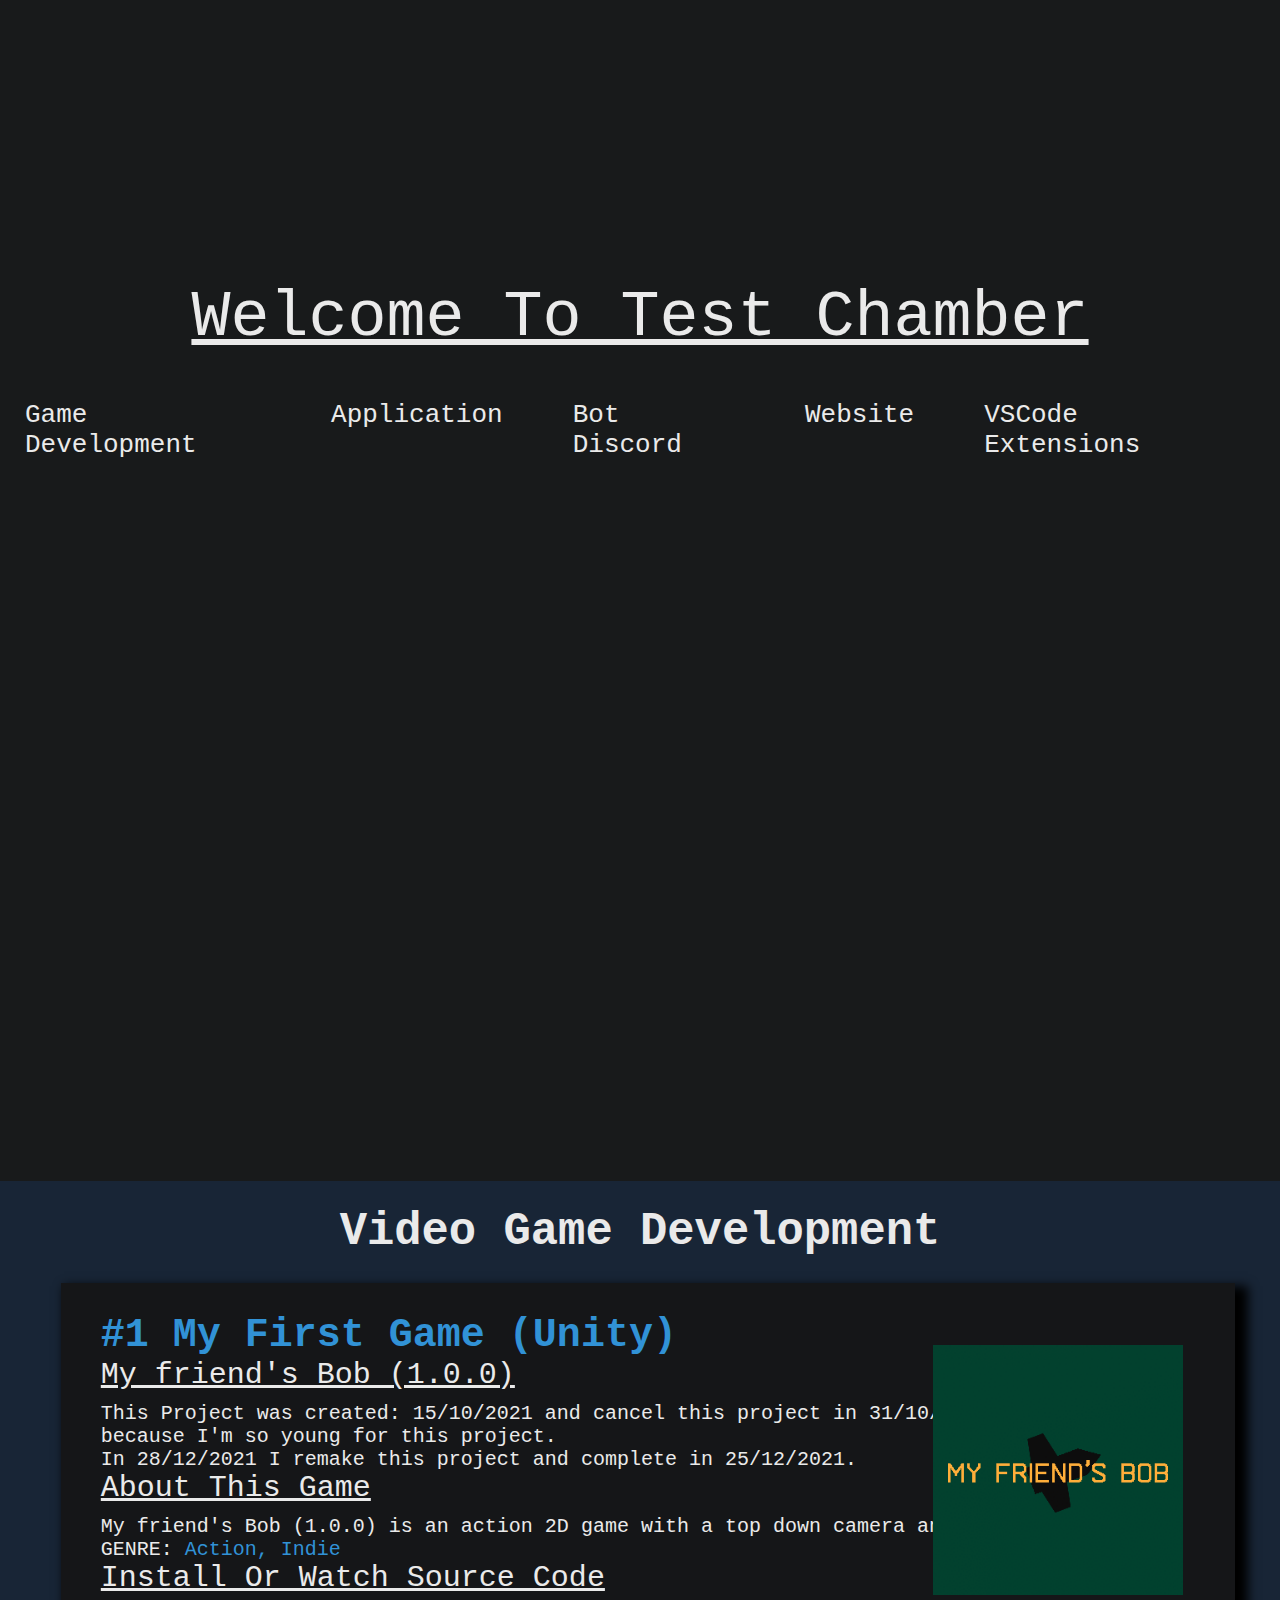
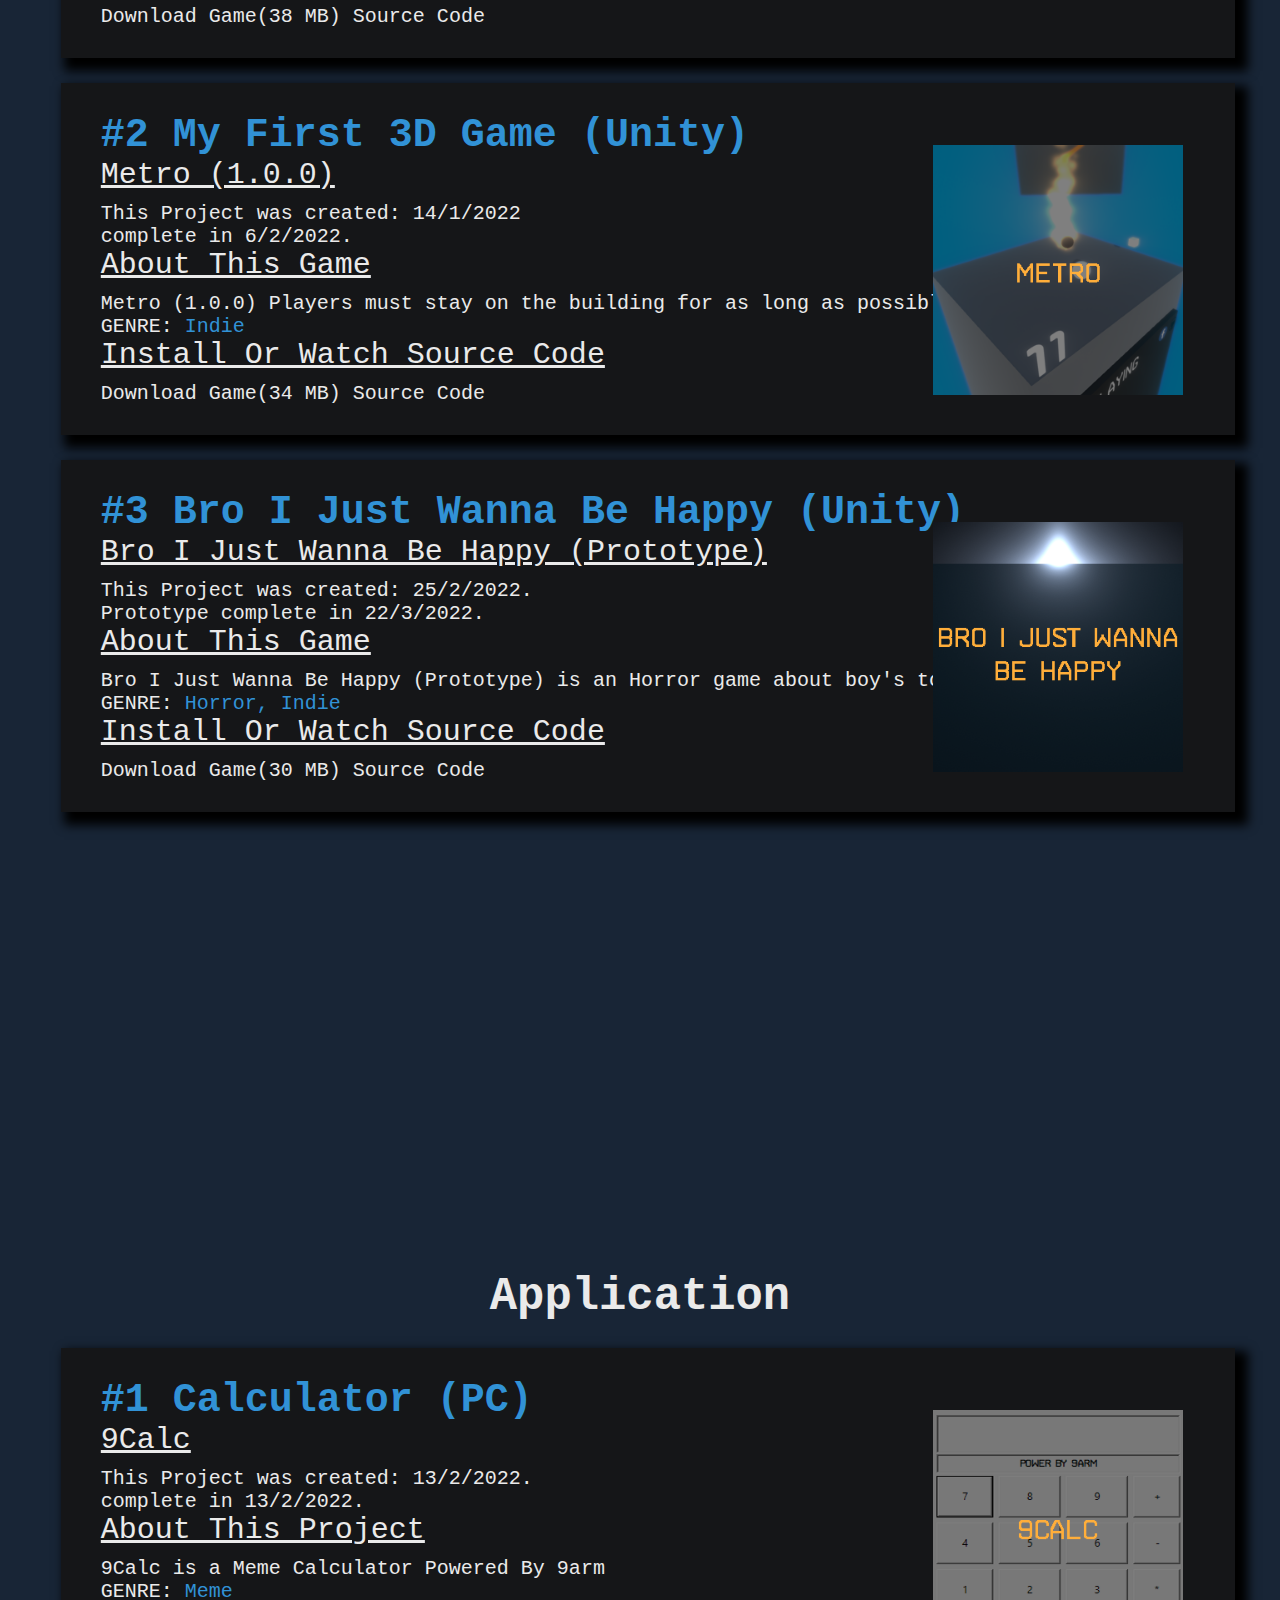
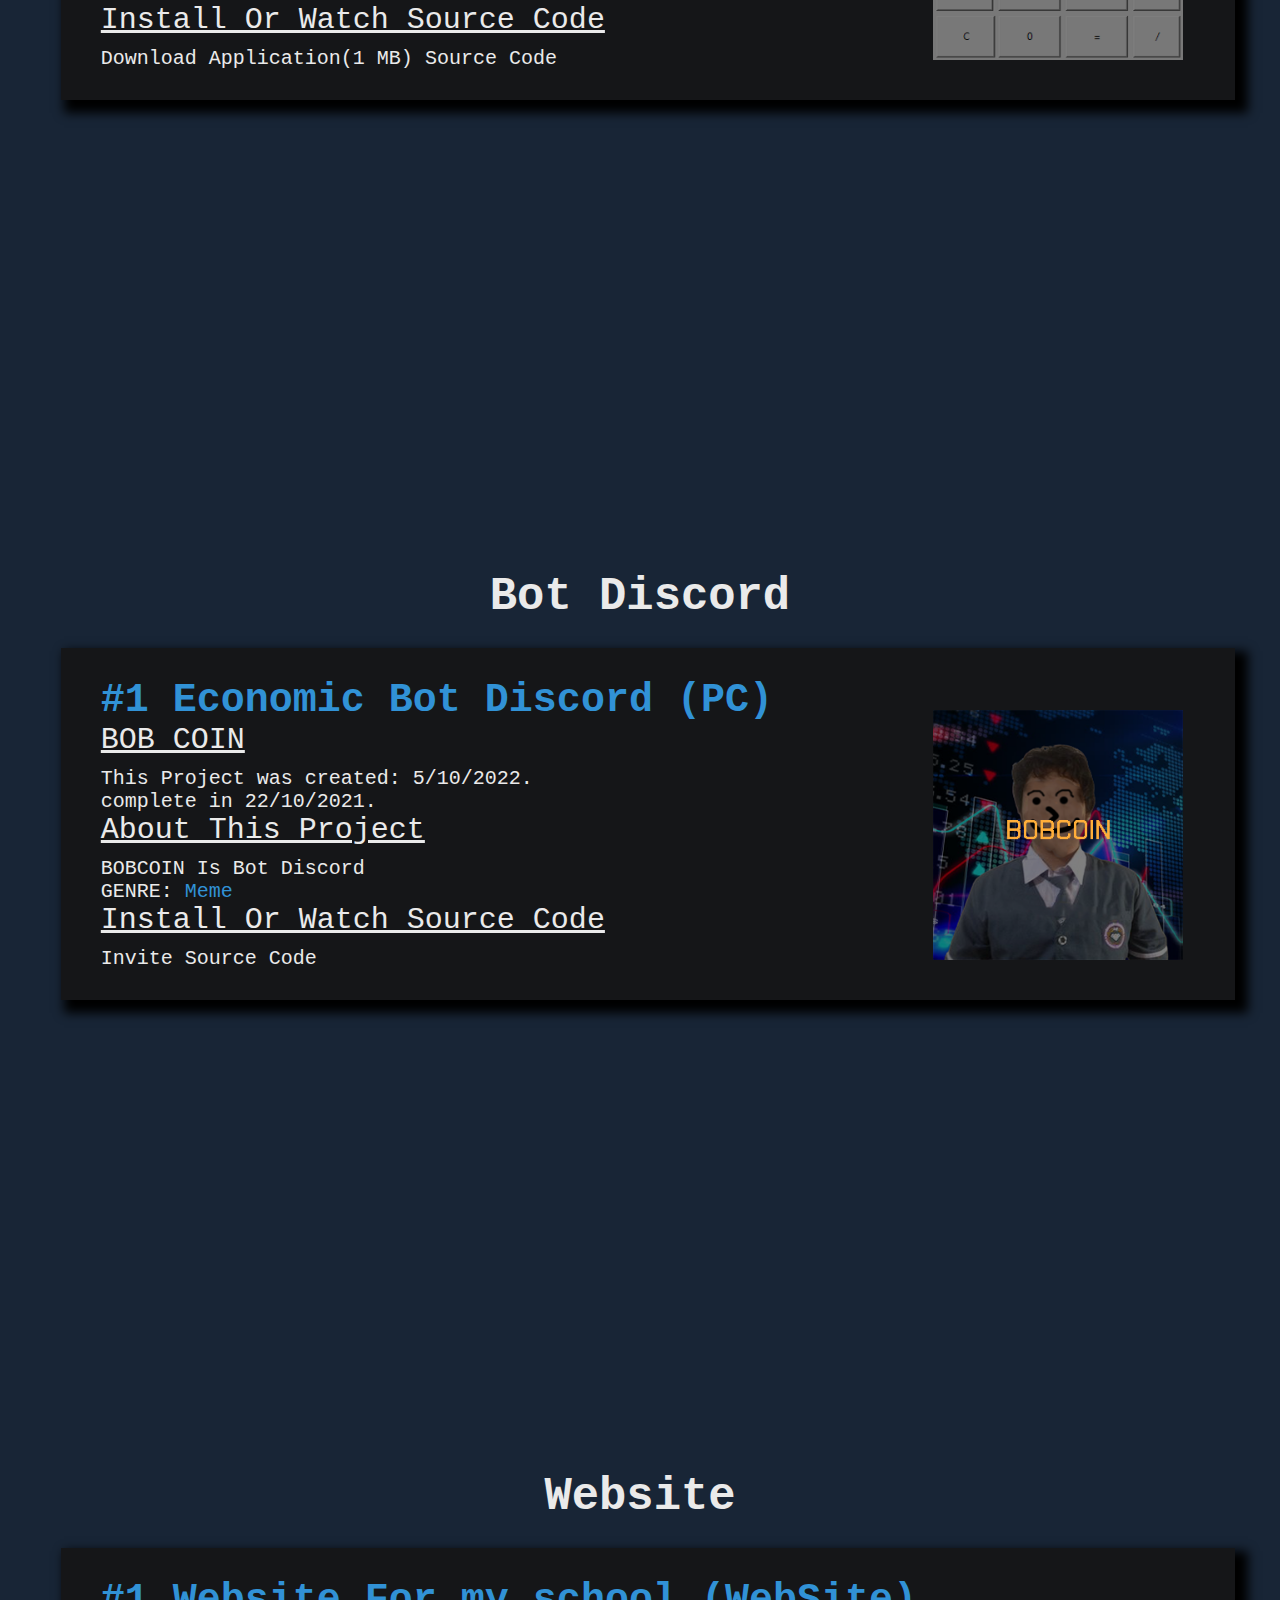
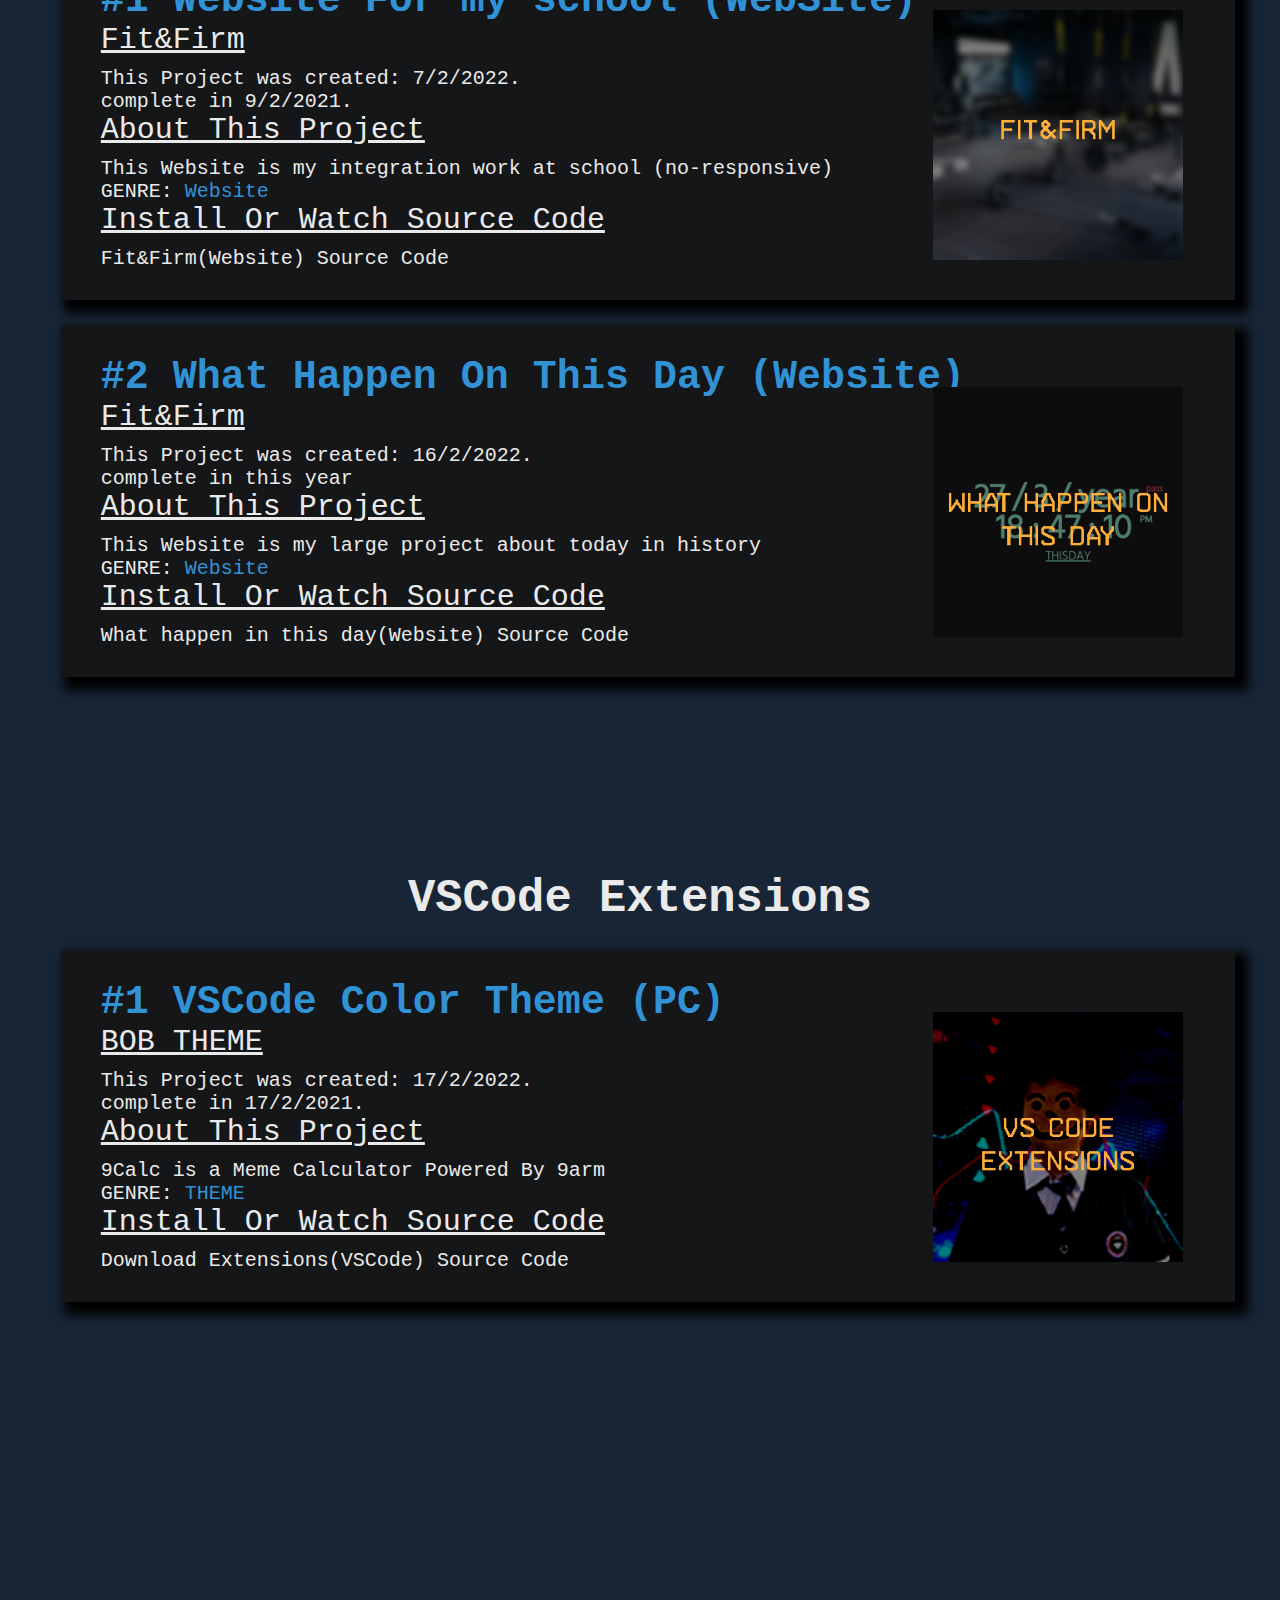
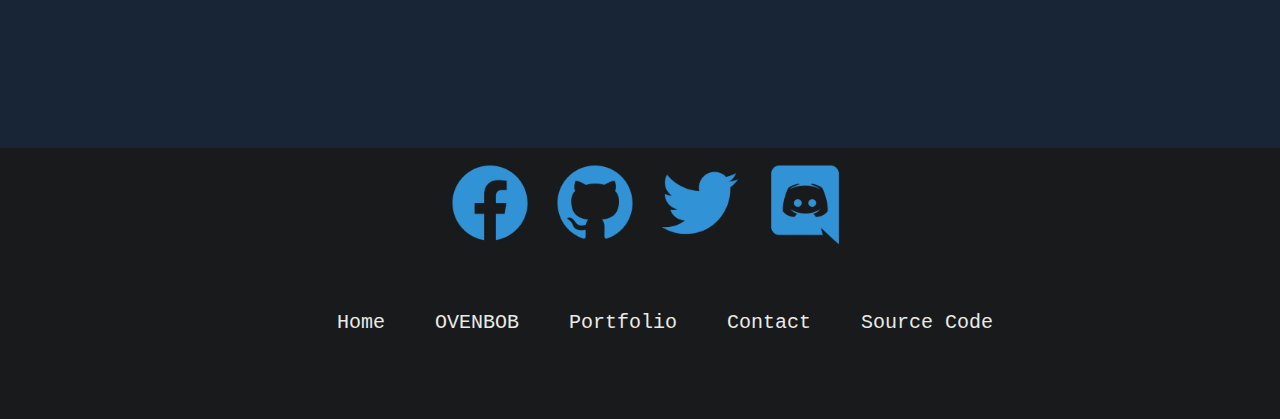
==== commit a0505193: "commit" ====
--- a/TestChamber.html
+++ b/TestChamber.html
@@ -34,7 +34,7 @@
         <p class="heading">Video Game Development</p>
         <div class="GameDev">
             <div class="Item">
-                <img src="/image/BOB.png" class="ImageInDes">
+                <img src="/image/DescriptionImage/MFB.png" class="ImageInDes">
                 <h1 class="Topic">#1 My First Game (Unity)</h1>
                 <p class="The_Sections">My friend's Bob (1.0.0)</p>
                 <div class="description">
@@ -51,7 +51,7 @@
                     
                 </div>
                 <div class="Item">
-                    <img src="/image/BOB.png" class="ImageInDes">
+                    <img src="/image/DescriptionImage/METRO.png" class="ImageInDes">
                     <h1 class="Topic">#2 My First 3D Game (Unity)</h1>
                     <p class="The_Sections">Metro (1.0.0)</p>
                     <div class="description">
@@ -67,7 +67,7 @@
                 
             </div>
             <div class="Item">
-                <img src="/image/BOB.png" class="ImageInDes">
+                <img src="/image/DescriptionImage/BIJWBH.png" class="ImageInDes">
                 <h1 class="Topic">#3 Bro I Just Wanna Be Happy (Unity)</h1>
                 <p class="The_Sections">Bro I Just Wanna Be Happy (Prototype)</p>
                 <div class="description">
@@ -90,7 +90,7 @@
         <p class="heading">Application</p>
         <div class="App_Dev">
             <div class="Item">
-                <img src="/image/BOB.png" class="ImageInDes">
+                <img src="/image/DescriptionImage/9Calc.png" class="ImageInDes">
                 <h1 class="Topic">#1 Calculator (PC)</h1>
                 <p class="The_Sections">9Calc</p>
                 <div class="description">
@@ -111,7 +111,7 @@
         <p class="heading">Bot Discord</p>
         <div class="App_Dev">
             <div class="Item">
-                <img src="/image/BOB.png" class="ImageInDes">
+                <img src="/image/DescriptionImage/BOBCOIN.png" class="ImageInDes">
                 <h1 class="Topic">#1 Economic Bot Discord (PC)</h1>
                 <p class="The_Sections">BOB COIN</p>
                 <div class="description">
@@ -132,7 +132,7 @@
         <p class="heading">Website</p>
         <div class="App_Dev">
             <div class="Item">
-                <img src="/image/BOB.png" class="ImageInDes">
+                <img src="/image/DescriptionImage/Fit&Firm.png" class="ImageInDes">
                 <h1 class="Topic">#1 Website For my school (WebSite)</h1>
                 <p class="The_Sections">Fit&Firm</p>
                 <div class="description">
@@ -148,7 +148,7 @@
             </div>
 
             <div class="Item">
-                <img src="/image/BOB.png" class="ImageInDes">
+                <img src="/image/DescriptionImage/WHITD.png" class="ImageInDes">
                 <h1 class="Topic">#2 What Happen On This Day (Website)</h1>
                 <p class="The_Sections">Fit&Firm</p>
                 <div class="description">
@@ -168,7 +168,7 @@
         <p class="heading" >VSCode Extensions</p>
         <div class="App_Dev">
             <div class="Item">
-                <img src="/image/BOB.png" class="ImageInDes">
+                <img src="/image/DescriptionImage/VSCODE_EXTENSIONS.png" class="ImageInDes">
                 <h1 class="Topic">#1 VSCode Color Theme (PC)</h1>
                 <p class="The_Sections">BOB THEME</p>
                 <div class="description">
